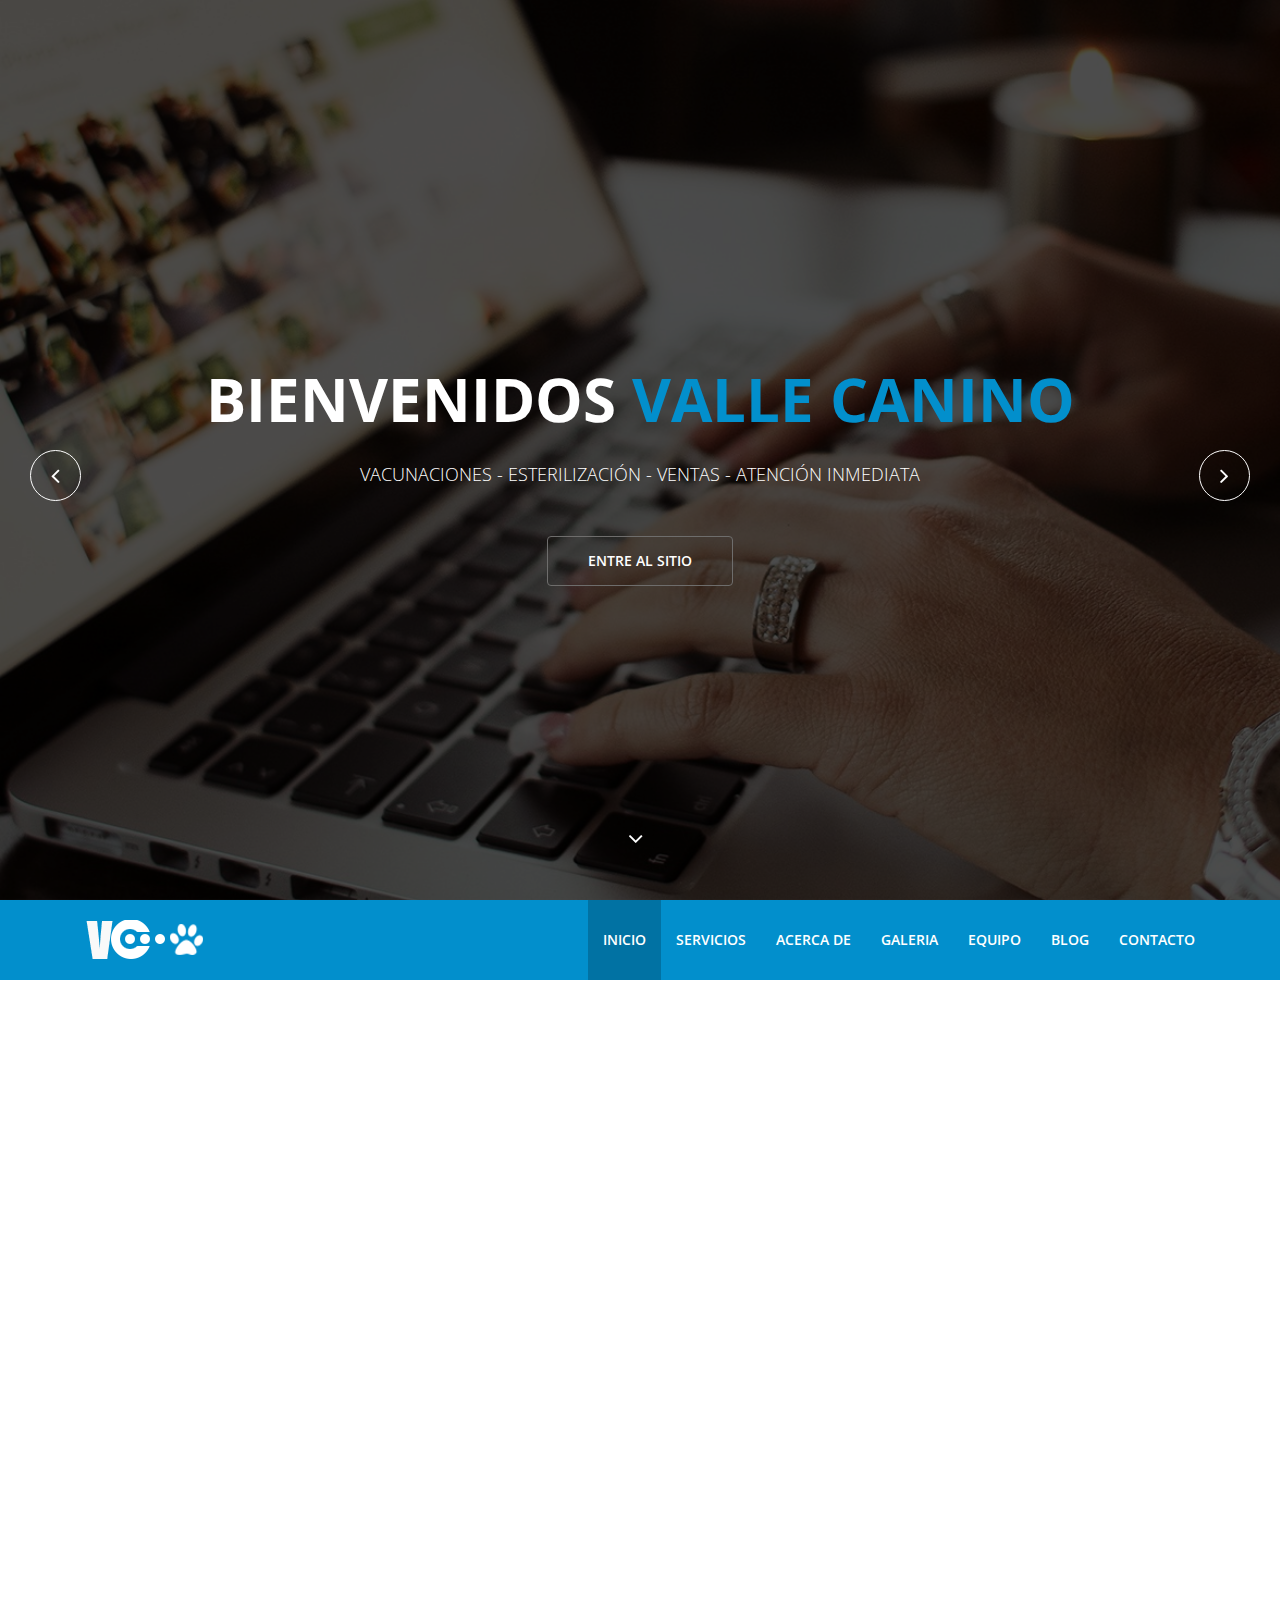
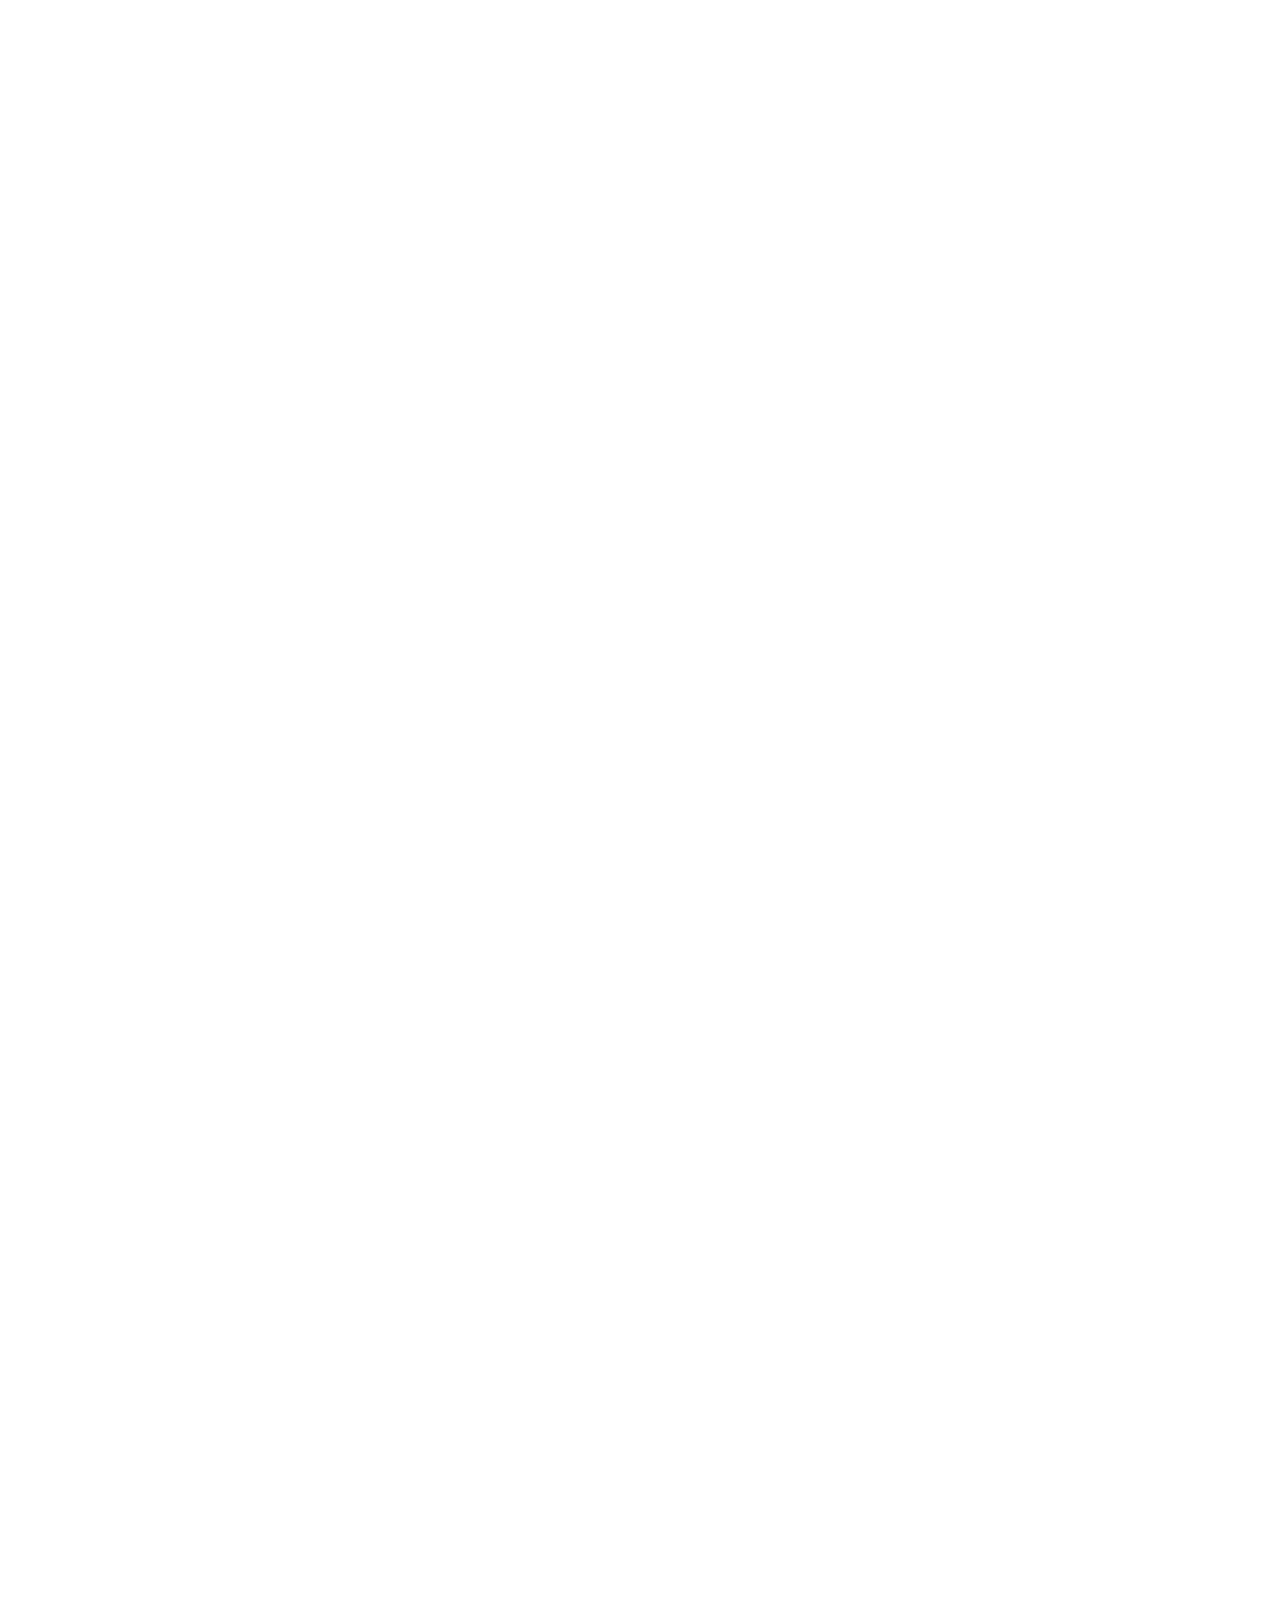
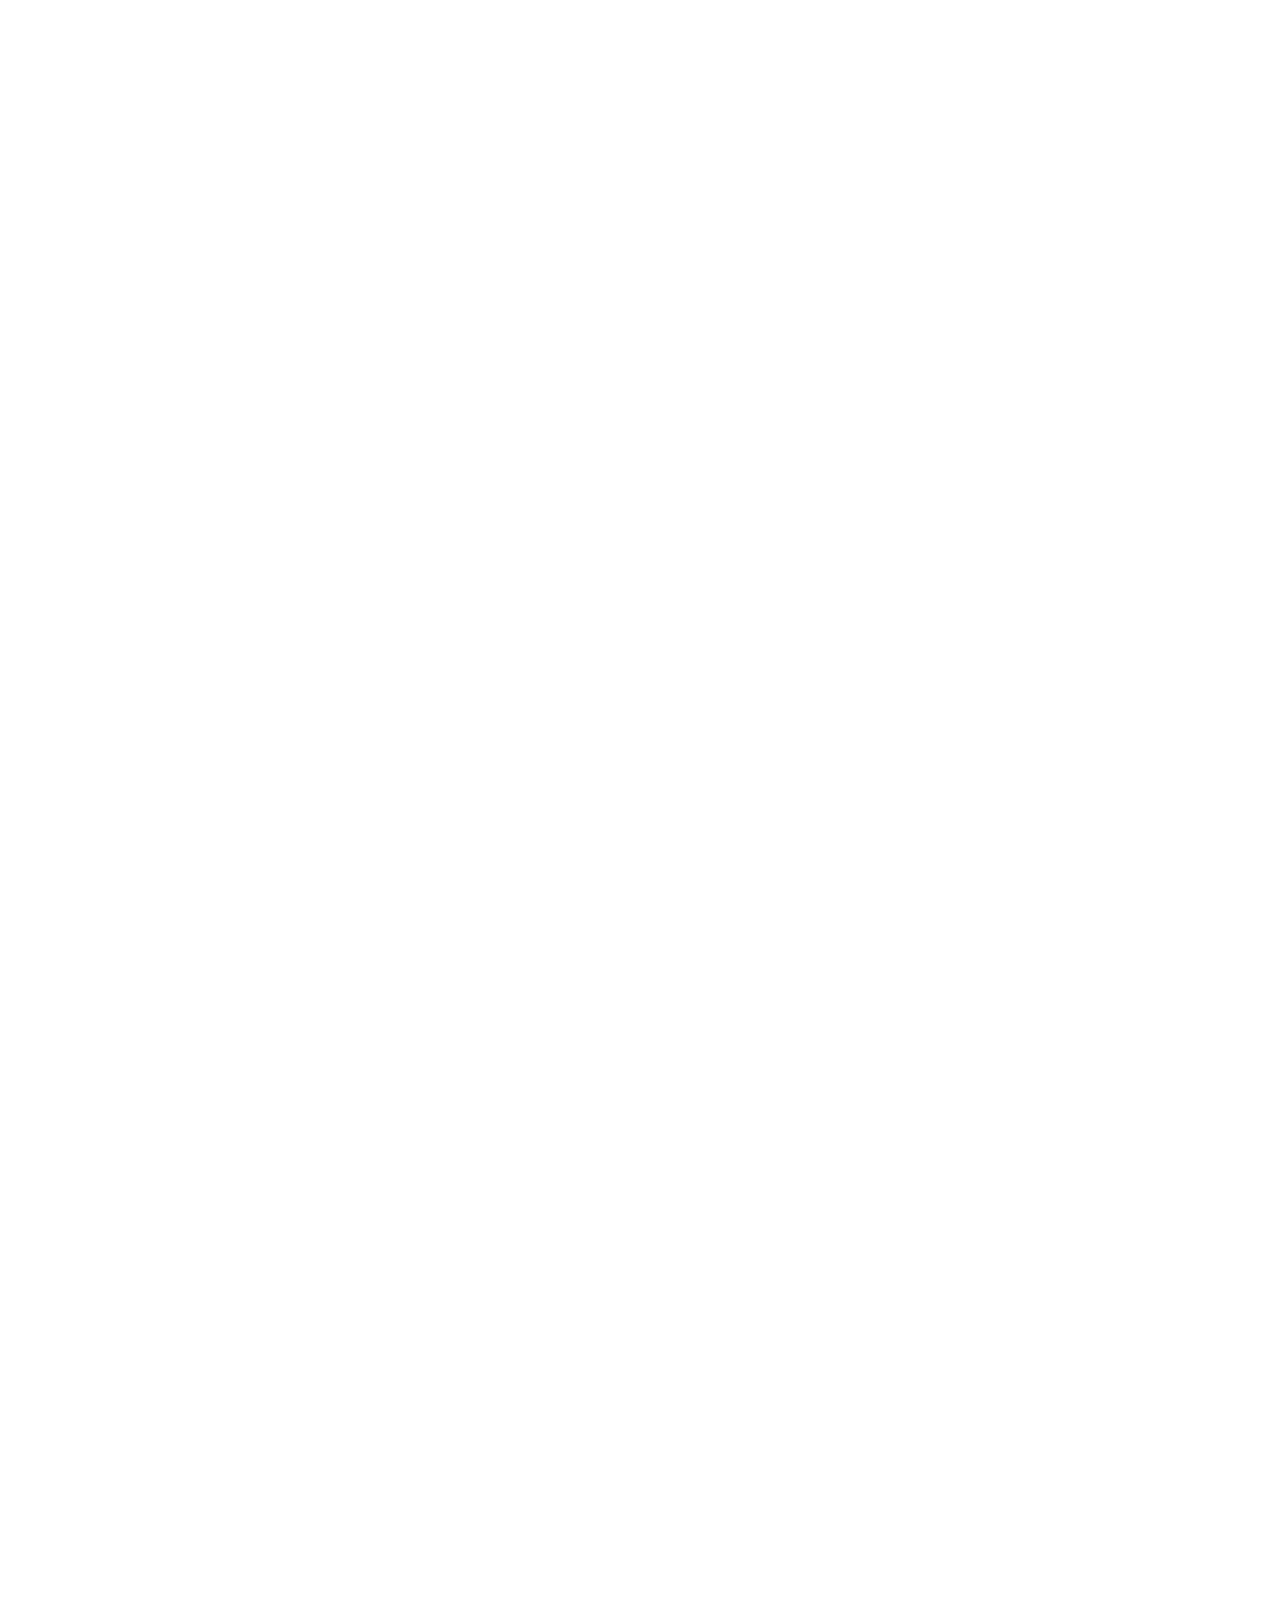
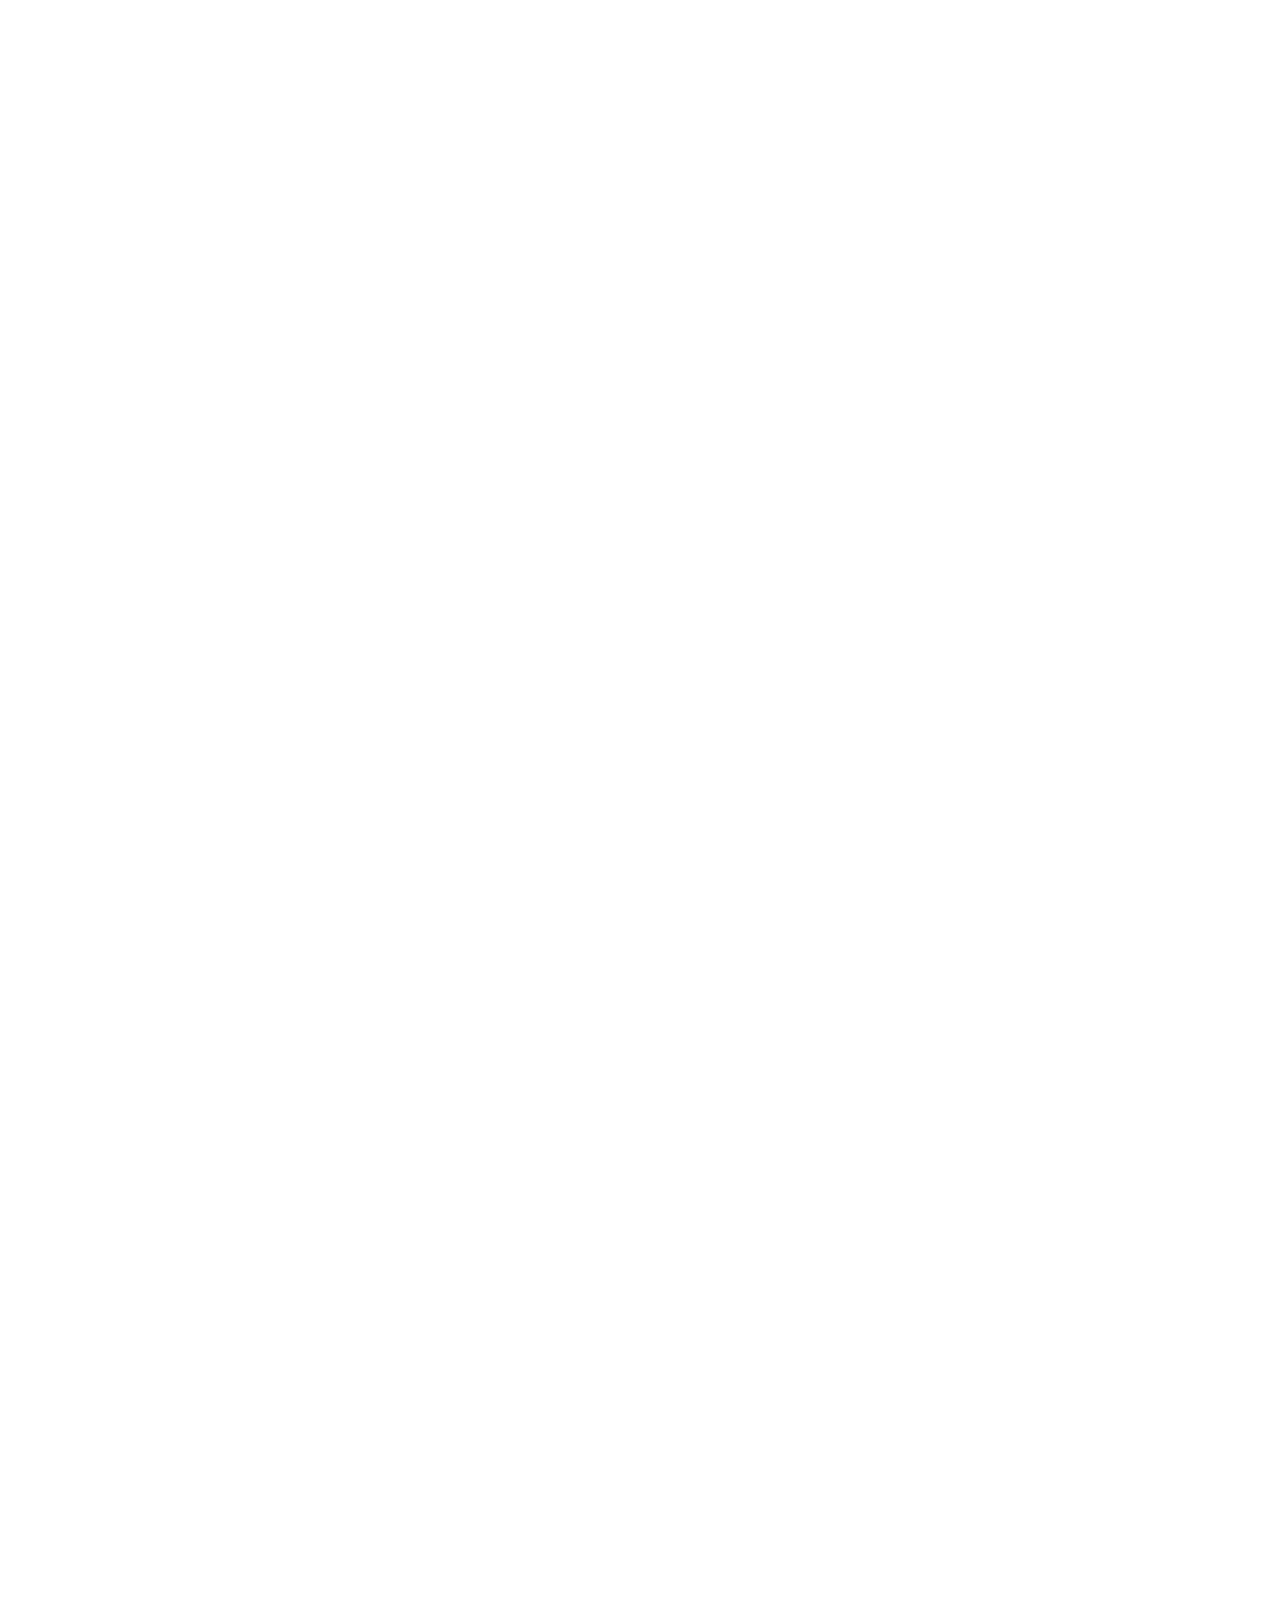
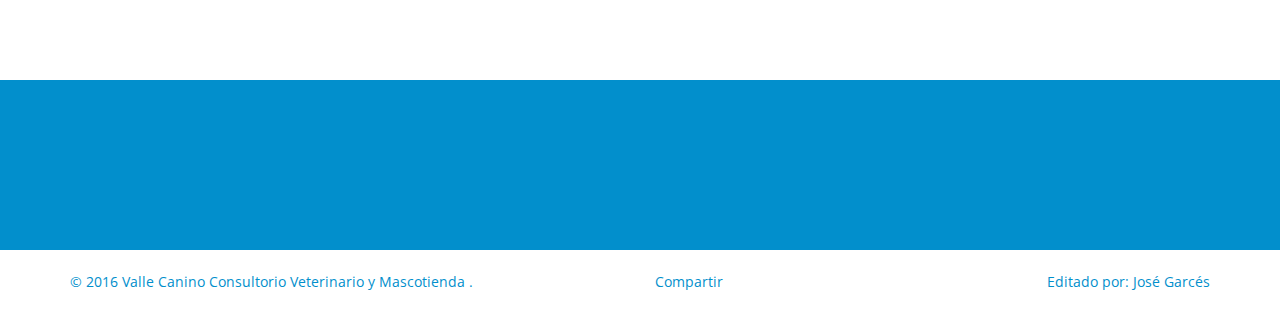
==== index.html @ 2c67021f "subiendo plantilla agregando modificaciones" ====
<!DOCTYPE html>
<html lang="en">
<head>
  <meta charset="utf-8">
  <meta name="viewport" content="width=device-width, initial-scale=1.0">
  <meta name="description" content="Consultorio Veterinario Vallecanino comprometidos con la salud de sus mascotas, ventas de accesorios,alimentos concentrados, vacunacion, esterilización..">
  <meta name="author" content="JOSE GARCES">
  <title>Valle Canino | Mascotienda Veterinaria</title>
  <link href="css/bootstrap.min.css" rel="stylesheet">
  <link href="css/animate.min.css" rel="stylesheet"> 
  <link href="css/font-awesome.min.css" rel="stylesheet">
  <link href="css/lightbox.css" rel="stylesheet">
  <link href="css/main.css" rel="stylesheet">
  <link id="css-preset" href="css/presets/preset1.css" rel="stylesheet">
  <link href="css/responsive.css" rel="stylesheet">

  <!--[if lt IE 9]>
    <script src="js/html5shiv.js"></script>
    <script src="js/respond.min.js"></script>
  <![endif]-->
  
  <link href='http://fonts.googleapis.com/css?family=Open+Sans:300,400,600,700' rel='stylesheet' type='text/css'>
   <link rel="shortcut icon" href="favicon.ico"> 
   <script src="https://maps.googleapis.com/maps/api/js?key=AIzaSyA7necqFVvq5JBaRoEPrRXQbL6-lOhS-IU &callback=initMap"
  type="text/javascript"></script>
   

</head><!--/head-->


<body>
     













  <!--.preloader-->
  <div class="preloader"><!-- <i class="fa fa-circle-o-notch fa-spin"></i>-->
    
  </div>
  <!--/.preloader-->

  <header id="home">
    <div id="home-slider" class="carousel slide carousel-fade" data-ride="carousel">
      <div class="carousel-inner">
        <div class="item active" style="background-image: url(images/slider/1.jpg)">
          <div class="caption">
            <h1 class="animated fadeInLeftBig">Bienvenidos <span>Valle Canino</span></h1>
            <p class="animated fadeInRightBig">Vacunaciones - Esterilización - Ventas - Atención Inmediata</p>
            <a data-scroll class="btn btn-start animated fadeInUpBig" href="#services">Entre al Sitio</a>
          </div>
        </div>
        <div class="item" style="background-image: url(images/slider/2.jpg)">
          <div class="caption">
            <h1 class="animated fadeInLeftBig">Porque nuestro <spadn>Compromiso</span></h1>
            <p class="animated fadeInRightBig">Es darle la mejor atención a su mascota</p>
            <a data-scroll class="btn btn-start animated fadeInUpBig" href="#services">Entre al Sitio</a>
          </div>
        </div>
        <div class="item" style="background-image: url(images/slider/3.jpg)">
          <div class="caption">
            <h1 class="animated fadeInLeftBig">Nuestros <span>Clientes y sus mascotas</span></h1>
            <p class="animated fadeInRightBig">Son prioridad en Valle Canino</p>
            <a data-scroll class="btn btn-start animated fadeInUpBig" href="#services">Entre al Sitio</a>
          </div>
        </div>
      </div>
      <a class="left-control" href="#home-slider" data-slide="prev"><i class="fa fa-angle-left"></i></a>
      <a class="right-control" href="#home-slider" data-slide="next"><i class="fa fa-angle-right"></i></a>

      <a id="tohash" href="#services"><i class="fa fa-angle-down"></i></a>

    </div><!--/#home-slider-->
    <div class="main-nav">
      <div class="container">
        <div class="navbar-header">
          <button type="button" class="navbar-toggle" data-toggle="collapse" data-target=".navbar-collapse">
            <span class="sr-only">Toggle navigation</span>
            <span class="icon-bar"></span>
            <span class="icon-bar"></span>
            <span class="icon-bar"></span>
          </button>
          <a class="navbar-brand" href="http://www.vallecanino.com.ve">
            <h1><img class="img-responsive" src="images/logo.png" alt="logo"></h1>
          </a>                    
        </div>
        <div class="collapse navbar-collapse">
          <ul class="nav navbar-nav navbar-right">                 
            <li class="scroll active"><a href="#home">Inicio</a></li>
            <li class="scroll"><a href="#services">Servicios</a></li> 
            <li class="scroll"><a href="#about-us">Acerca de</a></li>                     
            <li class="scroll"><a href="#portfolio">Galeria</a></li>
            <li class="scroll"><a href="#team">Equipo</a></li>
            <li class="scroll"><a href="#blog">Blog</a></li>
            <li class="scroll"><a href="#contact">Contacto</a></li>       
          </ul>
        </div>
      </div>
    </div><!--/#main-nav-->
  </header><!--/#home-->
  <section id="services">
    <div class="container">
      <div class="heading wow fadeInUp" data-wow-duration="1000ms" data-wow-delay="300ms">
        <div class="row">
          <div class="text-center col-sm-8 col-sm-offset-2">
            <h2>SERVICIOS </h2>
            <p>En estos momentos tenemos los siguientes servicios: vacunación, esterilización,ventas de accesorios y alimentos concentrado, muy pronto peluqueria canina</p>
          </div>
        </div> 
      </div>
      <div class="text-center our-services">
        <div class="row">
          <div class="col-sm-4 wow fadeInDown" data-wow-duration="1000ms" data-wow-delay="300ms">
            <div class="service-icon">
              <i class="fa fa-paw"></i>
            </div>
            <div class="service-info">
              <h3>Vacunas</h3>
              <p> vacunar a tu cachorro es protegerlo de futuras enfermedades como el parvovirus</p>
            </div>
          </div>
          <div class="col-sm-4 wow fadeInDown" data-wow-duration="1000ms" data-wow-delay="450ms">
            <div class="service-icon">
              <i class="fa fa-ambulance"></i>
            </div>
            <div class="service-info">
              <h3>Esterilización</h3>
              <p>Este servicio ayuda a combatir la sobre población de mascotas en condición de calle</p>
            </div>
          </div>
          <div class="col-sm-4 wow fadeInDown" data-wow-duration="1000ms" data-wow-delay="550ms">
            <div class="service-icon">
              <i class="fa fa-cart-plus" ></i>
            </div>
            <div class="service-info">
              <h3>Ventas</h3>
              <p>Tenemos accesorios, alimentos concentrados entre otros...</p>
            </div>
          </div>
          <div class="col-sm-4 wow fadeInUp" data-wow-duration="1000ms" data-wow-delay="650ms">
            <div class="service-icon">
              <i class="fa fa-coffee"></i>
            </div>
            <div class="service-info">
              <h3>Professional Design</h3>
              <p>Lorem ipsum dolor sit amet, consectetur adipisicing elit, sed do eiusmod tempor incididunt ut labore et dolore</p>
            </div>
          </div>
          <div class="col-sm-4 wow fadeInUp" data-wow-duration="1000ms" data-wow-delay="750ms">
            <div class="service-icon">
              <i class="fa fa-bitbucket"></i>
            </div>
            <div class="service-info">
              <h3>App Development</h3>
              <p>Lorem ipsum dolor sit amet, consectetur adipisicing elit, sed do eiusmod tempor incididunt ut labore et dolore</p>
            </div>
          </div>
          <div class="col-sm-4 wow fadeInUp" data-wow-duration="1000ms" data-wow-delay="850ms">
            <div class="service-icon">
              <i class="fa fa-gift"></i>
            </div>
            <div class="service-info">
              <h3>Clean Code</h3>
              <p>Lorem ipsum dolor sit amet, consectetur adipisicing elit, sed do eiusmod tempor incididunt ut labore et dolore</p>
            </div>
          </div>
        </div>
      </div>
    </div>
  </section><!--/#services-->
  <section id="about-us" class="parallax">
    <div class="container">
      <div class="row">
        <div class="col-sm-6">
          <div class="about-info wow fadeInUp" data-wow-duration="1000ms" data-wow-delay="300ms">
            <br><h2>Sobre Nosotros</h2>
            <p>En el año 2006 abre sus puertas al público el consultorio veterinario valle
            canino dedicados 100% a la atención y prevención de enfermedades las mascotas que vienen al Consultorio. </p>
            <p>Nuestra Misión es llenar de felicidad y cariño a todos nuestros pequeños caninos y felinos
               atendiendo de ser posible a los más desprotegidos en condición de calle.</p>
            <p>Visión combatir de manera eficaz la sobrepoblación de mascotas en condición de calle, usando técnicas como el sistema de adopción, esterilización en otros logrando así una vida plena para ellos.</p>
          </div>
        </div>
        <div class="col-sm-6">
          <div class="our-skills wow fadeInDown" data-wow-duration="1000ms" data-wow-delay="300ms">
            <div class="single-skill wow fadeInDown" data-wow-duration="1000ms" data-wow-delay="300ms">
              <br><p class="lead">Nuestra Experiencia</p>
              <div class="progress">
                <div class="progress-bar progress-bar-primary six-sec-ease-in-out" role="progressbar"  aria-valuetransitiongoal="95">95%</div>
              </div>
            </div>
            <div class="single-skill wow fadeInDown" data-wow-duration="1000ms" data-wow-delay="400ms">
              <p class="lead">Casos atendidos</p>
              <div class="progress">
                <div class="progress-bar progress-bar-primary six-sec-ease-in-out" role="progressbar"  aria-valuetransitiongoal="75">75%</div>
              </div>
            </div>
            <div class="single-skill wow fadeInDown" data-wow-duration="1000ms" data-wow-delay="500ms">
              <p class="lead">Aceptación al Público</p>
              <div class="progress">
                <div class="progress-bar progress-bar-primary six-sec-ease-in-out" role="progressbar"  aria-valuetransitiongoal="60">60%</div>
              </div>
            </div>
            <div class="single-skill wow fadeInDown" data-wow-duration="1000ms" data-wow-delay="600ms">
              <p class="lead">Atención Inmediata</p>
              <div class="progress">
                <div class="progress-bar progress-bar-primary six-sec-ease-in-out" role="progressbar"  aria-valuetransitiongoal="85">85%</div>
              </div>
            </div>
          </div>
        </div>
      </div>
    </div>
  </section><!--/#about-us--><br><br><br><br>

  <section id="portfolio">
    <div class="container">
      <div class="row">
        <div class="heading text-center col-sm-8 col-sm-offset-2 wow fadeInUp" data-wow-duration="1000ms" data-wow-delay="300ms">
          <h2>Galeria</h2>
          <p>Aquí en está pequeña sección pondremos a los más consentidos y otros...</p>
        </div>
      </div> 
    </div>
    <div class="container-fluid">
      <div class="row">
        <div class="col-sm-3">
          <div class="folio-item wow fadeInRightBig" data-wow-duration="1000ms" data-wow-delay="300ms">
            <div class="folio-image">
              <img class="img-responsive" src="images/portfolio/1.jpg" alt="">
            </div>
            <div class="overlay">
              <div class="overlay-content">
                <div class="overlay-text">
                  <div class="folio-info">
                    <h3>Time Hours</h3>
                    <p>Design, Photography</p>
                  </div>
                  <div class="folio-overview">
                    <span class="folio-link"><a class="folio-read-more" href="#" data-single_url="portfolio-single.html" ><i class="fa fa-link"></i></a></span>
                    <span class="folio-expand"><a href="images/portfolio/portfolio-details.jpg" data-lightbox="portfolio"><i class="fa fa-search-plus"></i></a></span>
                  </div>
                </div>
              </div>
            </div>
          </div>
        </div>
        <div class="col-sm-3">
          <div class="folio-item wow fadeInLeftBig" data-wow-duration="1000ms" data-wow-delay="400ms">
            <div class="folio-image">
              <img class="img-responsive" src="images/portfolio/2.jpg" alt="">
            </div>
            <div class="overlay">
              <div class="overlay-content">
                <div class="overlay-text">
                  <div class="folio-info">
                    <h3>Time Hours</h3>
                    <p>Design, Photography</p>
                  </div>
                  <div class="folio-overview">
                    <span class="folio-link"><a class="folio-read-more" href="#" data-single_url="portfolio-single.html" ><i class="fa fa-link"></i></a></span>
                    <span class="folio-expand"><a href="images/portfolio/portfolio-details.jpg" data-lightbox="portfolio"><i class="fa fa-search-plus"></i></a></span>
                  </div>
                </div>
              </div>
            </div>
          </div>
        </div>
        <div class="col-sm-3">
          <div class="folio-item wow fadeInRightBig" data-wow-duration="1000ms" data-wow-delay="500ms">
            <div class="folio-image">
              <img class="img-responsive" src="images/portfolio/3.jpg" alt="">
            </div>
            <div class="overlay">
              <div class="overlay-content">
                <div class="overlay-text">
                  <div class="folio-info">
                    <h3>Time Hours</h3>
                    <p>Design, Photography</p>
                  </div>
                  <div class="folio-overview">
                    <span class="folio-link"><a class="folio-read-more" href="#" data-single_url="portfolio-single.html" ><i class="fa fa-link"></i></a></span>
                    <span class="folio-expand"><a href="images/portfolio/portfolio-details.jpg" data-lightbox="portfolio"><i class="fa fa-search-plus"></i></a></span>
                  </div>
                </div>
              </div>
            </div>
          </div>
        </div>
        <div class="col-sm-3">
          <div class="folio-item wow fadeInLeftBig" data-wow-duration="1000ms" data-wow-delay="600ms">
            <div class="folio-image">
              <img class="img-responsive" src="images/portfolio/4.jpg" alt="">
            </div>
            <div class="overlay">
              <div class="overlay-content">
                <div class="overlay-text">
                  <div class="folio-info">
                    <h3>Time Hours</h3>
                    <p>Design, Photography</p>
                  </div>
                  <div class="folio-overview">
                    <span class="folio-link"><a class="folio-read-more" href="#" data-single_url="portfolio-single.html" ><i class="fa fa-link"></i></a></span>
                    <span class="folio-expand"><a href="images/portfolio/portfolio-details.jpg" data-lightbox="portfolio"><i class="fa fa-search-plus"></i></a></span>
                  </div>
                </div>
              </div>
            </div>
          </div>
        </div>
        <div class="col-sm-3">
          <div class="folio-item wow fadeInRightBig" data-wow-duration="1000ms" data-wow-delay="700ms">
            <div class="folio-image">
              <img class="img-responsive" src="images/portfolio/5.jpg" alt="">
            </div>
            <div class="overlay">
              <div class="overlay-content">
                <div class="overlay-text">
                  <div class="folio-info">
                    <h3>Time Hours</h3>
                    <p>Design, Photography</p>
                  </div>
                  <div class="folio-overview">
                    <span class="folio-link"><a class="folio-read-more" href="#" data-single_url="portfolio-single.html" ><i class="fa fa-link"></i></a></span>
                    <span class="folio-expand"><a href="images/portfolio/portfolio-details.jpg" data-lightbox="portfolio"><i class="fa fa-search-plus"></i></a></span>
                  </div>
                </div>
              </div>
            </div>
          </div>
        </div>
        <div class="col-sm-3">
          <div class="folio-item wow fadeInLeftBig" data-wow-duration="1000ms" data-wow-delay="800ms">
            <div class="folio-image">
              <img class="img-responsive" src="images/portfolio/6.jpg" alt="">
            </div>
            <div class="overlay">
              <div class="overlay-content">
                <div class="overlay-text">
                  <div class="folio-info">
                    <h3>Time Hours</h3>
                    <p>Design, Photography</p>
                  </div>
                  <div class="folio-overview">
                    <span class="folio-link"><a class="folio-read-more" href="#" data-single_url="portfolio-single.html" ><i class="fa fa-link"></i></a></span>
                    <span class="folio-expand"><a href="images/portfolio/portfolio-details.jpg" data-lightbox="portfolio"><i class="fa fa-search-plus"></i></a></span>
                  </div>
                </div>
              </div>
            </div>
          </div>
        </div>
        <div class="col-sm-3">
          <div class="folio-item wow fadeInRightBig" data-wow-duration="1000ms" data-wow-delay="900ms">
            <div class="folio-image">
              <img class="img-responsive" src="images/portfolio/7.jpg" alt="">
            </div>
            <div class="overlay">
              <div class="overlay-content">
                <div class="overlay-text">
                  <div class="folio-info">
                    <h3>Time Hours</h3>
                    <p>Design, Photography</p>
                  </div>
                  <div class="folio-overview">
                    <span class="folio-link"><a class="folio-read-more" href="#" data-single_url="portfolio-single.html" ><i class="fa fa-link"></i></a></span>
                    <span class="folio-expand"><a href="images/portfolio/portfolio-details.jpg" data-lightbox="portfolio"><i class="fa fa-search-plus"></i></a></span>
                  </div>
                </div>
              </div>
            </div>
          </div>
        </div>
        <div class="col-sm-3">
          <div class="folio-item wow fadeInLeftBig" data-wow-duration="1000ms" data-wow-delay="1000ms">
            <div class="folio-image">
              <img class="img-responsive" src="images/portfolio/8.jpg" alt="">
            </div>
            <div class="overlay">
              <div class="overlay-content">
                <div class="overlay-text">
                  <div class="folio-info">
                    <h3>Time Hours</h3>
                    <p>Design, Photography</p>
                  </div>
                  <div class="folio-overview">
                    <span class="folio-link"><a class="folio-read-more" href="#" data-single_url="portfolio-single.html" ><i class="fa fa-link"></i></a></span>
                    <span class="folio-expand"><a href="images/portfolio/portfolio-details.jpg" data-lightbox="portfolio"><i class="fa fa-search-plus"></i></a></span>
                  </div>
                </div>
              </div>
            </div>
          </div>
        </div>
      </div>
    </div>
    <div id="portfolio-single-wrap">
      <div id="portfolio-single">
      </div>
    </div><!-- /#portfolio-single-wrap -->
  </section><!--/#portfolio-->

  <section id="team">
    <div class="container">
      <div class="row">
        <div class="heading text-center col-sm-8 col-sm-offset-2 wow fadeInUp" data-wow-duration="1200ms" data-wow-delay="300ms">
          <h2>Equipo de Trabajo</h2>
          <p></p>
        </div>
      </div>
      <div class="team-members">
        <div class="row">
          <div class="col-xs-3">
            <div class="team-member wow flipInY" data-wow-duration="1000ms" data-wow-delay="300ms">
              <div class="member-image">
                 <img class="img-responsive" src="images/team/icono_usuaria.jpg" alt="">
              </div>
              <div class="member-info">
                <h3>Nieves Cárdenas</h3>
                <h4>Médico Veterinario &amp; Fundadora</h4>
                <p>Con más de 5 años de experiencia</p>
              </div>
              <div class="social-icons">
                <ul>
                  <li><a class="facebook" href="#"><i class="fa fa-facebook"></i></a></li>
                  <li><a class="twitter" href="#"><i class="fa fa-twitter"></i></a></li>
                  <li><a class="linkedin" href="#"><i class="fa fa-linkedin"></i></a></li>
                  <li><a class="dribbble" href="#"><i class="fa fa-dribbble"></i></a></li>
                  <li><a class="rss" href="#"><i class="fa fa-rss"></i></a></li>
                </ul>
              </div>
            </div>
          </div>
          <div class="col-sm-3">
            <div class="team-member wow flipInY" data-wow-duration="1000ms" data-wow-delay="500ms">
              <div class="member-image">
                <img class="img-responsive" src="images/team/Icono Empresario.png" alt="">
              </div>
              <div class="member-info">
                <h3>José Garcés</h3>
                <h4>Promotor de Ventas/ Webmaster</h4><br>
                <p></p>
              </div>
              <div class="social-icons">
                <ul>
                  <li><a class="facebook" href="#"><i class="fa fa-facebook"></i></a></li>
                  <li><a class="twitter" href="#"><i class="fa fa-twitter"></i></a></li>
                  <li><a class="linkedin" href="#"><i class="fa fa-linkedin"></i></a></li>
                  <li><a class="dribbble" href="#"><i class="fa fa-dribbble"></i></a></li>
                  <li><a class="rss" href="#"><i class="fa fa-rss"></i></a></li>
                </ul>
              </div>
            </div>
          </div>
          
            </div>
          </div>
        </div>
      </div>            
    </div>
  </section><!--/#team-->

  <!--/#pricing-->

  <!--/#twitter-->

  <section id="blog">
    <div class="container">
      <div class="row">
        <div class="heading text-center col-sm-8 col-sm-offset-2 wow fadeInUp" data-wow-duration="1200ms" data-wow-delay="300ms">
          <h2>Blog Posts</h2>
          <p>Lorem ipsum dolor sit amet, consectetur adipisicing elit, sed do eiusmod tempor incididunt ut labore et dolore magna aliqua ut enim ad minim veniam</p>
        </div>
      </div>
      <div class="blog-posts">
        <div class="row">
          <div class="col-sm-4 wow fadeInUp" data-wow-duration="1000ms" data-wow-delay="400ms">
            <div class="post-thumb">
              <a href="#"><img class="img-responsive" src="images/blog/1.jpg" alt=""></a> 
              <div class="post-meta">
                <span><i class="fa fa-comments-o"></i> 3 Comments</span>
                <span><i class="fa fa-heart"></i> 0 Likes</span> 
              </div>
              <div class="post-icon">
                <i class="fa fa-pencil"></i>
              </div>
            </div>
            <div class="entry-header">
              <h3><a href="#">Lorem ipsum dolor sit amet consectetur adipisicing elit</a></h3>
              <span class="date">June 26, 2014</span>
              <span class="cetagory">in <strong>Photography</strong></span>
            </div>
            <div class="entry-content">
              <p>Lorem ipsum dolor sit amet, consectetur adipisicing elit, sed do eiusmod tempor incididunt ut labore et dolore magna aliqua. </p>
            </div>
          </div>
          <div class="col-sm-4 wow fadeInUp" data-wow-duration="1000ms" data-wow-delay="600ms">
            <div class="post-thumb">
              <div id="post-carousel"  class="carousel slide" data-ride="carousel">
                <ol class="carousel-indicators">
                  <li data-target="#post-carousel" data-slide-to="0" class="active"></li>
                  <li data-target="#post-carousel" data-slide-to="1"></li>
                  <li data-target="#post-carousel" data-slide-to="2"></li>
                </ol>
                <div class="carousel-inner">
                  <div class="item active">
                    <a href="#"><img class="img-responsive" src="images/blog/2.jpg" alt=""></a>
                  </div>
                  <div class="item">
                    <a href="#"><img class="img-responsive" src="images/blog/1.jpg" alt=""></a>
                  </div>
                  <div class="item">
                    <a href="#"><img class="img-responsive" src="images/blog/3.jpg" alt=""></a>
                  </div>
                </div>                               
                <a class="blog-left-control" href="#post-carousel" role="button" data-slide="prev"><i class="fa fa-angle-left"></i></a>
                <a class="blog-right-control" href="#post-carousel" role="button" data-slide="next"><i class="fa fa-angle-right"></i></a>
              </div>                            
              <div class="post-meta">
                <span><i class="fa fa-comments-o"></i> 3 Comments</span>
                <span><i class="fa fa-heart"></i> 0 Likes</span> 
              </div>
              <div class="post-icon">
                <i class="fa fa-picture-o"></i>
              </div>
            </div>
            <div class="entry-header">
              <h3><a href="#">Lorem ipsum dolor sit amet consectetur adipisicing elit</a></h3>
              <span class="date">June 26, 2014</span>
              <span class="cetagory">in <strong>Photography</strong></span>
            </div>
            <div class="entry-content">
              <p>Lorem ipsum dolor sit amet, consectetur adipisicing elit, sed do eiusmod tempor incididunt ut labore et dolore magna aliqua. </p>
            </div>
          </div>
          <div class="col-sm-4 wow fadeInUp" data-wow-duration="1000ms" data-wow-delay="800ms">
            <div class="post-thumb">
              <a href="#"><img class="img-responsive" src="images/blog/3.jpg" alt=""></a>
              <div class="post-meta">
                <span><i class="fa fa-comments-o"></i> 3 Comments</span>
                <span><i class="fa fa-heart"></i> 0 Likes</span> 
              </div>
              <div class="post-icon">
                <i class="fa fa-video-camera"></i>
              </div>
            </div>
            <div class="entry-header">
              <h3><a href="#">Lorem ipsum dolor sit amet consectetur adipisicing elit</a></h3>
              <span class="date">June 26, 2014</span>
              <span class="cetagory">in <strong>Photography</strong></span>
            </div>
            <div class="entry-content">
              <p>Lorem ipsum dolor sit amet, consectetur adipisicing elit, sed do eiusmod tempor incididunt ut labore et dolore magna aliqua. </p>
            </div>
          </div>                    
        </div>
        <div class="load-more wow fadeInUp" data-wow-duration="1000ms" data-wow-delay="500ms">
          <a href="#" class="btn-loadmore"><i class="fa fa-repeat"></i> Load More</a>
        </div>                
      </div>
    </div>
  </section>



                       <div id="disqus_thread"></div>
<script>

/**
 *  RECOMMENDED CONFIGURATION VARIABLES: EDIT AND UNCOMMENT THE SECTION BELOW TO INSERT DYNAMIC VALUES FROM YOUR PLATFORM OR CMS.
 *  LEARN WHY DEFINING THESE VARIABLES IS IMPORTANT: https://disqus.com/admin/universalcode/#configuration-variables */
/*
var disqus_config = function () {
    this.page.url = PAGE_URL;  // Replace PAGE_URL with your page's canonical URL variable
    this.page.identifier = PAGE_IDENTIFIER; // Replace PAGE_IDENTIFIER with your page's unique identifier variable
};
*/
(function() { // DON'T EDIT BELOW THIS LINE
    var d = document, s = d.createElement('script');
    s.src = '//http-www-vallecanino-com-ve.disqus.com/embed.js';
    s.setAttribute('data-timestamp', +new Date());
    (d.head || d.body).appendChild(s);
})();
</script>
<noscript>Please enable JavaScript to view the <a href="https://disqus.com/?ref_noscript">comments powered by Disqus.</a></noscript>












  <!--/#blog-->

  <section id="contact">
     <div class="wow fadeIn" data-wow-duration="1000ms" data-wow-delay="400ms">
     <iframe src="https://www.google.com/maps/embed?pb=!1m14!1m8!1m3!1d3923.550344535344!2d-68.02280999999999!3d10.457211000000001!3m2!1i1024!2i768!4f13.1!3m3!1m2!1s0x8e8053de011c0cdd%3A0x581e1d58270172c7!2sConsultorio+Veterinario+y+Mascotienda+Vallecanino!5e0!3m2!1ses!2sve!4v1419523814080&z=1" width="100%" height="450" frameborder="0" style="border:0"></iframe></div>
    <!--<div id="google-map" class="wow fadeIn" data-latitude="10.457211" data-longitude="-68.02281" data-wow-duration="1000ms" data-wow-delay="400ms"></div>-->
    <div id="contact-us" class="parallax">
      <div class="container">
        <div class="row">
          <div class="heading text-center col-sm-8 col-sm-offset-2 wow fadeInUp" data-wow-duration="1000ms" data-wow-delay="300ms">
            <h2>Contáctenos</h2>
            <p>Comunicate con nosotros por está via y a la brevedad posible te responderemos gracias por visitarnos</p>
          </div>
        </div>
        <div class="contact-form wow fadeIn" data-wow-duration="1000ms" data-wow-delay="600ms">
          <div class="row">
            <div class="col-sm-6">
              <form id="main-contact-form" name="contact-form" method="post" action="#">
                <div class="row  wow fadeInUp" data-wow-duration="1000ms" data-wow-delay="300ms">
                  <div class="col-sm-6">
                    <div class="form-group">
                      <input type="text" name="nombre" class="form-control" placeholder="Name" required="required">
                    </div>
                  </div>
                  <div class="col-sm-6">
                    <div class="form-group">
                      <input type="email" name="email" class="form-control" placeholder="Email Address" required="required">
                    </div>
                  </div>
                </div>
                <div class="form-group">
                  <input type="text" name="subject" class="form-control" placeholder="Subject" required="required">
                </div>
                <div class="form-group">
                  <textarea name="message" id="message" class="form-control" rows="4" placeholder="Enter your message" required="required"></textarea>
                </div>                        
                <div class="form-group">
                
                  <button type="submit" value="subtmit" class="btn-submit">Enviar</button>
                </div>
              </form>   
            </div>
            <div class="col-sm-6">
              <div class="contact-info wow fadeInUp" data-wow-duration="1000ms" data-wow-delay="300ms">
                <p>Aquí dejamos nuestra información de contacto si deseas comunicarte o ubicarnos .</p>
                <ul class="address">
                  <li><i class="fa fa-map-marker"></i> <span> Dirección:</span>Puerto Cabello Estado Carabobo Av. Ppal Urb San Esteban </li>
                  <li><i class="fa fa-mobile" aria-hidden="true"></i> <span> Movil:</span> +58 0412-4593209  </li>
                  <li><i class="fa fa-phone"></i> <span> Telefóno:</span> +58 0242-3610746  </li>
                  <li><i class="fa fa-envelope"></i> <span> Email:</span><a href="mailto:falconjosegarces@gmail.com"> support@vallecanino.com</a></li>
                  <li><i class="fa fa-globe"></i> <span> Website:</span> <a href="index.html">www.vallecanino.com.ve</a></li>
                </ul>
              </div>                            
            </div>
          </div>
        </div>
      </div>
    </div>        
  </section>





















  <!--/#contact-->
  <footer id="footer">
    <div class="footer-top wow fadeInUp" data-wow-duration="1000ms" data-wow-delay="300ms">
      <div class="container text-center">
        <div class="footer-logo">
          <a href="index.html"><img class="img-responsive" src="images/logo.png" alt=""></a>
        </div>
        <div class="social-icons">
          <ul>
            <li><a class="envelope" href="mailto:falconjosegarces@gmail.com"><i class="fa fa-envelope"></i></a></li>
            <li><a class="twitter" href="http://www.twitter.com/vallecanino" target="_blank"><i class="fa fa-twitter"></i></a></li> 
            <li><a class="dribbble" href="http://www.facebook.com/vallecanino" target="_blank""><i class="fa fa-facebook"></i></a></li>
            <li><a class="facebook" href="http://www.instagram.com/vallecanino" target="_blank""><i class="fa fa-instagram"></i></a></li>
            <li><a class="linkedin" href="http://www.youtube.com/vallecanino" target="_blank""><i class="fa fa-youtube"></i></a></li>
            <li><a class="linkedin" href="http://www.youtube.com/vallecanino" target="_blank""><i class="fa fa-rss"></i></a></li>
            
          </ul>
        </div>
      </div>
    </div>




    <div id="fb-root"></div>
<script>(function(d, s, id) {
  var js, fjs = d.getElementsByTagName(s)[0];
  if (d.getElementById(id)) return;
  js = d.createElement(s); js.id = id;
  js.src = "//connect.facebook.net/es_ES/sdk.js#xfbml=1&version=v2.7&appId=1007477085984437";
  fjs.parentNode.insertBefore(js, fjs);
}(document, 'script', 'facebook-jssdk'));</script>




<script>
// Inhabilitar el botón derecho
var DADrccolor = "#F1F1F1";
//var DADrcimage = "https://lh5.googleusercontent.com/-70ZyK7Gt4XE/VI8sxCvJGII/AAAAAAAAGd0/RZA9e6iSJBM/s300/superheroe.png";
var DADrcimage ="images/superheroe.png"
</script>







    <div class="footer-bottom">
      <div class="container">
        <div class="row">
          <div class="col-sm-6">
            <p>&copy; 2016 Valle Canino Consultorio Veterinario y Mascotienda .</p>
          </div>
          <div class="col-sm-6">
            <p class="pull-right">Editado por: <a href="http://designscrazed.org/">José Garcés</a></p>
             <div class="fb-share-button" data-href="https://www.facebook.com/Vallecanino/" data-layout="box_count" data-size="small" data-mobile-iframe="true"><a class="fb-xfbml-parse-ignore" target="_blank" href="https://www.facebook.com/sharer/sharer.php?u=https%3A%2F%2Fwww.facebook.com%2FVallecanino%2F&amp;src=sdkpreparse">Compartir</a></div>
          </div>
        </div>
      </div>
    </div>
   

  </footer>

  <script type="text/javascript" src="js/jquery.js"></script>
  <script type="text/javascript" src="js/bootstrap.min.js"></script>
  <script type="text/javascript" src="http://maps.google.com/maps/api/js?sensor=true"></script>
  <script type="text/javascript" src="js/jquery.inview.min.js"></script>
  <script type="text/javascript" src="js/wow.min.js"></script>
  <script type="text/javascript" src="js/mousescroll.js"></script>
  <script type="text/javascript" src="js/smoothscroll.js"></script>
  <script type="text/javascript" src="js/jquery.countTo.js"></script>
  <script type="text/javascript" src="js/lightbox.min.js"></script>
  <script type="text/javascript" src="js/main.js"></script>
  <script type="text/javascript" src="js/antirightclick.js"></script>
  <script id="dsq-count-scr" src="//http-www-vallecanino-com-ve.disqus.com/count.js" async></script>





<!-- AIzaSyA7necqFVvq5JBaRoEPrRXQbL6-lOhS-IU -->



<!--Start of Tawk.to Script-->
<script type="text/javascript">
var Tawk_API=Tawk_API||{}, Tawk_LoadStart=new Date();
(function(){
var s1=document.createElement("script"),s0=document.getElementsByTagName("script")[0];
s1.async=true;
s1.src='https://embed.tawk.to/57a7961ec11fe69b0bd912f1/default';
s1.charset='UTF-8';
s1.setAttribute('crossorigin','*');
s0.parentNode.insertBefore(s1,s0);
})();
</script>
<!--End of Tawk.to Script-->


</body>
</html>
---- css/main.css ----
/*************************
*******Typography******
**************************/

body {
  font-family: 'Open Sans', sans-serif;
  font-size: 14px;
  line-height: 24px;
  color: #666;
  background-color: #fff;
}

h1, h2, h3, h4, h5, h6 {
  color: #333;
}

h2 {
  font-size: 30px;
  margin-bottom: 20px;
}

h3 {
  font-size: 18px;
}

.parallax {
  background-size: cover;
  background-repeat: no-repeat;
  background-position: center;
  background-attachment: fixed;
}

.parallax,
.parallax h1,
.parallax h2,
.parallax h3,
.parallax h4,
.parallax h5,
.parallax h6 {
  color: #fff;
}

.parallax input[type="text"],
.parallax input[type="text"]:hover,
.parallax input[type="email"],
.parallax input[type="email"]:hover,
.parallax input[type="url"],
.parallax input[type="url"]:hover,
.parallax input[type="password"],
.parallax input[type="password"]:hover,
.parallax textarea,
.parallax textarea:hover {
  font-weight: 300;
  color: #000;
}

.btn {
  border: 0;
  border-radius: 0;
}

.btn.btn-primary:hover {
  background-color: #017fb5;
}

.navbar-nav li a:hover, 
.navbar-nav li a:focus {
  outline:none;
  outline-offset: 0;
  text-decoration:none;  
  background: transparent;
}

a {
  text-decoration: none;
  -webkit-transition: 300ms;
  -moz-transition: 300ms;
  -o-transition: 300ms;
  transition: 300ms;
}

a:focus, 
a:hover {
  text-decoration: none;
  outline: none
}

section {
  padding: 90px 0;
}

.heading {
  padding-bottom:90px;
}

.preloader {
  position: fixed;
  top: 0;
  left: 0;
  right: 0;
  bottom: 0;
  z-index: 999999;
  background: #fff;
}

.preloader > i {
  position: absolute;
  font-size: 36px;
  line-height: 36px;
  top: 50%;
  left: 50%;
  height: 36px;
  width: 36px;
  margin-top: -15px;
  margin-left: -15px;
  display: inline-block;
}


/*************************
********Home CSS**********
**************************/
#home-slider {
  overflow: hidden;
  position: relative;
}

#home-slider .caption {
  position: absolute;
  top: 50%;
  margin-top: -104px;
  left: 0;
  right: 0;
  text-align: center;
  text-transform: uppercase;
  z-index: 15;
  font-size: 18px;
  font-weight: 300;
  color: #fff;
}

#home-slider .caption h1 {
  color: #fff;
  font-size: 60px;
  font-weight: 700;
  margin-bottom: 30px;
}

.caption .btn-start {
  color: #fff;
  font-size: 14px;
  font-weight: 600;
  padding:14px 40px;
  border: 1px solid #6e6d6c;
  border-radius: 4px;
  margin-top: 40px;
}

.caption .btn-start:hover {
  color: #fff
}

.carousel-fade .carousel-inner .item {
  opacity: 0;
  -webkit-transition-property: opacity;
  transition-property: opacity;
  background-repeat: no-repeat;
  background-size: cover;
  height: 2037px;
}

.carousel-fade .carousel-inner .item:after {
  content: " ";
  position: absolute;
  top: 0;
  bottom: 0;
  left: 0;
  right: 0;
  background: rgba(0,0,0,.7);
}

.carousel-fade .carousel-inner .active {
  opacity: 1;
}
.carousel-fade .carousel-inner .active.left,
.carousel-fade .carousel-inner .active.right {
  left: 0;
  opacity: 0;
  z-index: 1;
}
.carousel-fade .carousel-inner .next.left,
.carousel-fade .carousel-inner .prev.right {
  opacity: 1;
}
.carousel-fade .carousel-control {
  z-index: 2;
}

.left-control, .right-control {
  position: absolute;
  top: 50%;
  height: 51px;
  width: 51px;
  line-height: 48px;
  border-radius: 50%;
  border:1px solid #fff;  
  z-index: 20;
  font-size: 24px;
  color: #fff;
  text-align: center;
  -webkit-transition: all 0.5s ease;
  -moz-transition: all 0.5s ease;
  -ms-transition: all 0.5s ease;
  -o-transition: all 0.5s ease;
  transition: all 0.5s ease;
}

.left-control {
  left: -51px
} 

.right-control {
  right: -51px;
}

.left-control:hover, 
.right-control:hover {
  color: #fff;
}

#home-slider:hover .left-control {
  left:30px
} 

#home-slider:hover .right-control {
  right:30px
}

#home-slider .fa-angle-down {
  position: absolute;
  left: 50%;
  bottom: 50px;
  color: #fff;
  display: inline-block;
  width: 24px;
  margin-left: -12px;
  font-size: 24px;
  line-height: 24px;
  z-index: 999;
  -webkit-animation: bounce 3000ms infinite;
  animation: bounce 3000ms infinite;
}

.navbar-right li a {
  color: #fff;
  text-transform: uppercase;
  font-size: 14px;
  font-weight: 600;
  padding-top: 30px;
  padding-bottom: 30px;
}

.navbar-right li.active a {
  background-color: rgba(0,0,0,.2);
}

.navbar-brand h1 {
  margin-top: 5px;
}

/*************************
********Service CSS*******
**************************/

.service-icon {
  border-radius: 4px;
  color: #fff;
  display: inline-block;
  font-size: 36px;
  height: 90px;
  line-height: 90px;
  width: 90px;  
  -webkit-transition: background-color 0.2s ease;
  transition: background-color 0.2s ease;
}

.our-services .col-sm-4:hover .service-icon {
  background-color: #333;
}

.our-services .col-sm-4 {
  border-right:1px solid #f2f2f2;
  border-bottom:1px solid #f2f2f2;
  padding-bottom: 50px;
}

.our-services .col-sm-4:nth-child(4), 
.our-services .col-sm-4:nth-child(5), 
.our-services .col-sm-4:nth-child(6) {
  border-bottom:0;
  padding-top: 60px;
}

.our-services .col-sm-4:nth-child(3), 
.our-services .col-sm-4:nth-child(6) {
  border-right:0;
}

.service-info h3 {
  margin-top: 35px;
}

/*************************
********About CSS*******
**************************/
#about-us {
  background-image: url(../images/about-bg.jpg);
  padding: 60px 0;
}

#about-us h2 {
  margin-top: 0;
  color: #fff;
}

#about-us .lead {
  font-size: 16px;
  margin-bottom: 10px;
}

#about-us h1 {
  margin-bottom: 30px;
}

.progress{
  height: 20px;
  background-color: #fff;
  border-radius: 0;
  box-shadow: none;
  -webkit-box-shadow: none;
  margin-bottom: 25px;
}

.miform {
  background: #000;
     color: #000;

}

.progress-bar{
  box-shadow: none;
  -webkit-box-shadow: none;
  text-align: right;
  padding-right: 12px;
  font-size: 12px;
  font-weight: 600;
}


.progress .progress-bar.six-sec-ease-in-out {
  -webkit-transition: width 2s ease-in-out;
  transition:  width 2s ease-in-out;
}

/*************************
********portfolio CSS*****
**************************/

#portfolio .container-fluid, 
#portfolio .col-sm-3  {
  overflow: hidden;
  padding: 0;
}

#portfolio .folio-item {
  position: relative;
}

#portfolio .overlay {
  background-color: #000;
  color: #fff; 
  left: 0;
  right:0;
  bottom:-100%;
  height: 0;
  position: absolute;
  text-align: center;
  opacity:0;  
  -webkit-transition: all 0.5s ease-in-out;
  transition: all 0.5s ease-in-out;
}

.overlay .overlay-content {
  display: table;
  height: 100%;
  width: 100%;
}

.overlay .overlay-text {
  display: table-cell;
  vertical-align: middle;
}

.overlay .folio-info {
  opacity: 0;
  margin-bottom: 75px;
  margin-top: -75px;
  -webkit-transition: all 1s ease-in-out;
  transition: all 1s ease-in-out;
}

.overlay .folio-info h3 {
  margin-top: 0;
  color: #fff;
}

.folio-overview a {
  font-size: 18px;
  color: #333;
  height: 50px;
  width: 50px;
  line-height: 50px;
  border-radius: 50%;
  background-color: #fff;
  display: inline-block;
  margin-top: 20px;
  margin-right: 5px;
}

.folio-overview a:hover {
  color: #fff;
}

.folio-overview .folio-expand {
  margin-top: -500px;
  margin-left: -500px;
}

.folio-image, .folio-overview .folio-expand {
  -webkit-transition: all 0.8s ease-in-out;
  transition: all 0.8s ease-in-out;
}

#portfolio .folio-item:hover .folio-image {
  -webkit-transform: scale(1.5) rotate(-15deg);
  transform: scale(1.5) rotate(-15deg);
}

.folio-image img {
  width: 100%;
}

#portfolio .folio-item:hover .overlay {
  opacity: 0.8;
  bottom: 0;
  height: 100%;
}

#portfolio .folio-item:hover .folio-overview .folio-expand {
  margin-top: 0;
  margin-left:0;
}

#portfolio .folio-item:hover .overlay .folio-info {
  opacity: 1;  
  margin-bottom:0;
  margin-top:0;
}


#single-portfolio {
  padding: 90px 0;
  background: #f5f5f5;
  position: relative;
}

#single-portfolio img {
  width: 100%;
  margin-bottom: 10px;
}

#single-portfolio .close-folio-item {
  position: absolute;
  top: 30px;
  font-size: 34px;
  width: 34px;
  height: 34px;
  left: 50%;
  color: #999;
  margin-left: -17px;
}

/*************************
*********Team CSS*********
**************************/
#team {
  padding-top: 0;
}

.team-members {
  margin-bottom: 25px;
}

.social-icons {
  margin-top:30px;
  text-align: center;
}

.social-icons ul {
  list-style: none;
  padding: 0;
  margin: 0;
  display: inline-block;
}

.social-icons ul li {
  float: left;
  margin-right: 8px;
}

.social-icons ul li:last-child {
  margin-right: 0;
}

.social-icons ul li a {
  color:#fff;
  background-color: #d9d9d9;
  height: 36px;
  width: 36px;
  line-height: 36px;
  display: block;
  font-size: 16px;
  opacity: 0.8;
}

.social-icons ul li a:hover {
  opacity: 1;
  -webkit-transform: scale(1.2);
  transform: scale(1.2);
}

.team-member {
  text-align: center;
  color: #333;
  font-size: 14px;
}

.team-member:hover .social-icons ul li a.facebook {
  background-color: #3b5999;
}
.team-member:hover .social-icons ul li a.twitter {
  background-color: #2ac6f7;
}
.team-member:hover .social-icons ul li a.dribbble {
  background-color: #ff5b92;
}
.team-member:hover .social-icons ul li a.linkedin {
  background-color: #036dc0;
}
.team-member:hover .social-icons ul li a.rss {
  background-color: #ff6b00;
}

#team .img-responsive {
  width: 100%;
}

.member-info h3 {
  margin-top: 35px;
}

.member-info h4 {
  font-size: 14px;
  margin-bottom: 15px;
  color: #999;
}


/*************************
*******Features CSS*******
**************************/
#features {
  text-align: center;
  background-image: url(../images/features-bg.jpg);
}

#features i {
  font-size: 48px;
}

#features h3 {
  margin-top: 15px;
  font-size: 30px;
  margin-bottom: 7px;
  color: #fff;
}

#features .slider-overlay {
  opacity: 0.8;
}


/*************************
*****Pricing Table CSS****
**************************/
.pricing-table {
  text-align: center;
}

.single-table {
  padding: 30px 20px 20px;
  border:1px solid #f2f2f2;
}

.single-table h3 {
  margin-top: 0;
  padding: 0;
  font-size: 18px;
  text-transform: uppercase;
  margin-bottom: 30px;
}

.price {
  font-size: 36px;
  line-height: 36px;
}

.price span {
  font-size: 14px;
  line-height: 14px;
}

.single-table ul {
  list-style: none;
  padding: 0;
  margin: 30px 0;
}

.single-table ul li {
  line-height: 30px;
}

.single-table.featured {  
  color: #fff;
}

.single-table.featured h3 { 
  color: #fff;
}

.single-table.featured .btn.btn-primary {
  background-color: #fff;
}

/*************************
********Twitter CSS*******
**************************/
#twitter {
  background-image: url(../images/twitter-bg.jpg);
}

#twitter > div {
  text-align: center;
  position: relative;
}

#twitter-carousel {
  position: relative;
  z-index: 15
}

.twitter-icon {
  position: relative;
  z-index: 15;
  color: #fff;
}

.twitter-icon .fa-twitter {
  font-size: 24px;
  height: 64px;
  width: 64px;
  line-height: 65px;
  border-radius: 50%; 
  position: relative;
}

.twitter-icon .fa-twitter:after {
  position: absolute;
  content: "";
  border-width: 8px;
  border-style: solid;
  left: 24px;
  bottom: -14px;
}

#twitter-carousel .item {
  padding: 0 55px;
}

#twitter-carousel .item a {
  color: #fff;
}

.twitter-icon h4 {
  text-transform: uppercase;
  margin-top: 25px;
  margin-bottom: 25px;
  color: #fff;
}

.twitter-left-control, 
.twitter-right-control {
  position: absolute;
  top: 50%;
  color: #fff;
  border: 1px solid #fafafa;
  height:34px;
  width: 34px;
  line-height: 31px;
  margin-top: -17px;
  font-size: 18px;
  border-radius: 50%;
  z-index: 15
}

.twitter-left-control {
  left: 80px;
} 

.twitter-right-control {
  right: 80px
}

.twitter-left-control:hover, .twitter-right-control:hover {
  color: #fff;
}


/*************************
**********Blog CSS********
**************************/

.post-thumb {
  position: relative;
}

.post-icon {
  position: absolute;
  top:10px;
  right:10px;
  height: 30px;
  width: 30px;
  line-height: 30px;
  border-radius:4px;
  text-align: center;
  color: #fff;
  font-size: 12px;
}

.post-meta {
  position: absolute;
  bottom: 15px;
  left: 15px;
  color: #fff;
  font-size: 12px;
  text-transform: uppercase;
  font-weight: 600;
}

.post-meta span {
  margin-right: 16px;
}

#post-carousel .carousel-indicators {
  bottom: 3px;
  left: 90%;
}

.blog-left-control, .blog-right-control {
  position: absolute;
  top: 45%;
  width: 30px;
  text-align: center;
  color: rgba(255,255,255,.7);
  font-size: 36px;
}

.blog-left-control {
  left: 0;
}

.blog-right-control {
  right: 0;
}

.blog-left-control:hover, .blog-right-control:hover {
  color: #fff;  
}

.entry-header h3 a {
  line-height: 30px;
}

.entry-header .date, 
.entry-header .cetagory {
  display: inline-block;
  font-size: 11px;
  font-weight: 600;
  margin-bottom: 30px;
  text-transform: uppercase;
  position: relative;
}

.entry-header .date:after {
  content: "";
  position: absolute;
  left: 0;
  bottom:-22px;
  width: 20px;
  height: 3px;
}

.entry-content {
  font-size: 14px;
}

.load-more {
  display:block;
  text-align: center;
  margin-top: 70px;
}

.btn-loadmore {
  border: 1px solid #f2f2f2;
  color: #666666;
  font-size: 14px;
  font-weight: 600;
  padding: 15px 125px;
  text-transform: uppercase;
}

.btn-loadmore:hover {
  color:#fff;
}

/*************************
**********Contact CSS*****
**************************/

#contact {
  padding-top: 45px;
  padding-bottom: 0;
}

#google-map {
  height: 350px;
}

#contact-us {
  background-image:url(../images/contact-bg.jpg);
  padding-bottom: 90px; 
}

#contact-us .heading {
  padding-top: 95px;
}

.form-control {
  background-color: transparent;
  border-color: rgba(255,255,255,.1);
  height: 50px;
  border-radius: 0;
  box-shadow: none;
}

textarea.form-control {
  min-height: 180px;
  resize:none;
}

.form-group {
  margin-bottom: 30px;
}

.contact-info {
  padding-left:70px;
  font-weight: 300;
}

ul.address {
  margin-top: 30px;
  list-style: none;
  padding: 0;
  margin: 0;
}

.contact-info ul li {
  margin-bottom: 8px;
}

.contact-info ul li a {
  color: #fff;
}

.btn-submit {
  display: block;
  padding: 12px;
  width: 100%;
  color: #fff;
  border:0;
  margin-top: 40px;
}

#footer {
  color:#fff;
}

.footer-top {
  position: relative;
  padding:30px 0
}

#footer .footer-bottom {
  background-color: #fff;
  padding: 20px 0 10px;
}

#footer .footer-bottom a:hover {
  text-decoration: underline;
}

.footer-logo {
  display: inline-block;
  margin-bottom: 5px;
}

#footer .social-icons {
  margin-top: 15px;
}

#footer .social-icons ul {
  list-style: none;
  padding: 0;
  margin: 0;
}

#footer .social-icons ul li a {
  background-color: rgba(0,0,0,.2);
  border-radius: 4px;
  line-height: 33px;
}

#footer .social-icons ul li a:hover {
  color: #fff
}

#footer .social-icons ul li a.envelope:hover {
  background-color: #CECB26;
}

#footer .social-icons ul li a.facebook:hover {
  background-color: #3b5999;
}
#footer .social-icons ul li a.twitter:hover {
  background-color: #2ac6f7;
}
#footer .social-icons ul li a.dribbble:hover {
  background-color: #ff5b92;
}
#footer .social-icons ul li a.linkedin:hover {
  background-color: #036dc0;
}
#footer .social-icons ul li a.tumblr:hover {
  background-color: #ff6b00;
}

/*Presets*/
---- css/presets/preset1.css ----
a,
#home-slider .caption h1 span, 
#twitter-carousel .item span, 
#footer .footer-bottom, 
#single-portfolio .close-folio-item:hover, 
.single-table.featured .btn.btn-primary, 
.contact-info ul li a:hover, 
#footer .footer-bottom a  {
  color: #028fcc;
}

.btn.btn-primary:hover,
.btn-submit:hover {
  background-color: #027db3
}

a:hover, a:focus {
	color: #027db3;
}

.main-nav, 
.service-icon, 
.progress-bar.progress-bar-primary, 
.single-table.featured, 
.btn.btn-primary, 
.twitter-icon .fa-twitter, 
.twitter-left-control:hover, .twitter-right-control:hover, 
.post-icon, 
.entry-header .date:after, 
.btn-loadmore:hover, 
.btn-submit,
#footer, 
.caption .btn-start:hover, 
.left-control:hover, 
.right-control:hover, 
.folio-overview a:hover {
  background-color:#028fcc;
}

.twitter-left-control:hover, 
.twitter-right-control:hover, 
.btn-loadmore:hover  {
	border: 1px solid #028fcc;
}

.caption .btn-start:hover, 
.left-control:hover, 
.right-control:hover {
	border-color: #028fcc;
}

.twitter-icon .fa-twitter:after {
	border-color: #028fcc transparent transparent;
}
---- css/responsive.css ----
/* lg */ 
@media (min-width: 1200px) {

}

/* md */
@media (min-width: 992px) and (max-width: 1199px) {

}

/* sm */
@media (min-width: 768px) and (max-width: 991px) {
 	.navbar-right li a {
		font-size: 12px;
		padding-right: 10px;
	}
	.social-icons ul li {
		margin-bottom: 10px;
	}
	.price {
		font-size: 16px;
		height: 110px;
		line-height: 30px;
		width: 100%;
	}
	.price span {
		font-size: 40px;
		margin-top: 27px;
	}
	.btn-signup {
		padding: 10px 20px;
	}
}

/* xs */
@media (max-width: 767px) {
	body {
		font-size: 14px;
	}
	#home-slider .caption h1 {
		font-size: 40px;
	}
	#home-slider .caption {
		font-size: 15px;
		padding: 0 30px;
	}
	.left-control, .right-control {
		font-size: 20px;
		height: 30px;
		line-height: 25px;
		width: 30px;
	}
	#home-slider:hover .right-control {
		right: 15px;
	}
	#home-slider:hover .left-control {
		left: 15px;
	}
	.caption .btn-start {
		font-size: 12px;
		padding: 10px 30px;
	}
	.navbar-brand {
		padding: 0 15px 15px;
	}
	.navbar-toggle {
	  border:1px solid #fff;
	}

	.navbar-toggle .icon-bar {
	  background-color: #fff;
	}
	.navbar-right li a {
		font-size: 13px;
		padding-bottom: 8px;
		padding-top: 10px;
	}

	/*services*/
	section {
		padding: 45px 0;
	}
	.heading {
		font-size: 14px;
		padding-bottom: 45px;
	}
	.heading h2 {
		font-size: 26px;
	}
	.service-info h3 {
		font-size: 20px;
	}
	.our-services .col-sm-4 {
		margin-bottom: 32px;
		padding-bottom: 20px;
	}
	.our-services .col-sm-4:nth-child(4), 
	.our-services .col-sm-4:nth-child(5), 
	.our-services .col-sm-4:nth-child(6) {
		padding-top: 0;
	}
	.service-icon {
		font-size: 30px;
		height: 65px;
		line-height: 62px;
		width: 65px;
	}
	.our-services .col-sm-4:hover .service-icon:before {
		height: 90px;
		width: 90px;
	}
	.about-info {
		text-align: center;
		margin-bottom: 50px;
	}
	.team-member {
		margin-bottom: 50px;
	}
	.team-members .col-sm-3, 
	.pricing-table .col-sm-3, 
	#portfolio .col-sm-3, 
	.blog-posts .col-sm-4  {
		width: 50%;
		float: left;
	}
	.social-icons ul li a {
		font-size: 14px;
		height: 30px;
		line-height: 30px;
		width: 30px;
	}	
	.count .col-xs-6 {
		margin-bottom: 35px;
	}
	#features {
		min-height: 330px;
	}
	#features i {
		font-size: 35px;
	}
	#features h3 {
		font-size: 25px;
	}
	.price span {
		font-size: 50px;
		margin-top: 25px;
	}
	.price {
		font-size: 18px;
		height: 110px;
		line-height: 35px;
		width: 130px;
	}
	.single-table ul {
		margin-top: 22px;
	}
	.single-table ul li {
		font-size: 14px;
		margin-top: 15px;
	}
	.btn-signup {
		font-size: 12px;
		margin-top: 25px;
		padding: 10px 35px;
	}
	.single-table{
		margin-bottom: 40px;
		padding: 20px;
	}
	#twitter {
		padding-bottom: 75px;
	}
	.twitter-left-control, 
	.twitter-right-control {
		top: inherit;
		bottom: 30px;
		height: 25px;
		width: 25px;
		line-height: 23px;
		font-size: 14px;
	}
	.twitter-left-control {
		left: 40%
	} 
	.twitter-right-control {
		right: 40%
	}
	#blog {
		overflow: hidden;
	}
	.entry-header h2 {
		line-height: 20px;
	}
	.blog-posts .col-sm-4 {
		margin-bottom: 35px;
	}
	.load-more {
		margin-top: 35px;
	}
	.btn-loadmore {
		font-size: 12px;
		padding: 15px 75px;
	}
	#contact-us .heading {
		padding-top: 35px;
	}
	.contact-info {
		padding-left: 0;
	}
	#footer .footer-bottom {
		text-align: center;
	}
	.footer-bottom p.pull-right {
		float: none !important;
	}
}

/* XS Portrait */
@media (max-width: 479px) {
  
	.team-members .col-sm-3, 
	.pricing-table .col-sm-3, 
	#portfolio .col-sm-3, 
	.blog-posts .col-sm-4 {
		width:100%;
		float: none;
	}
}
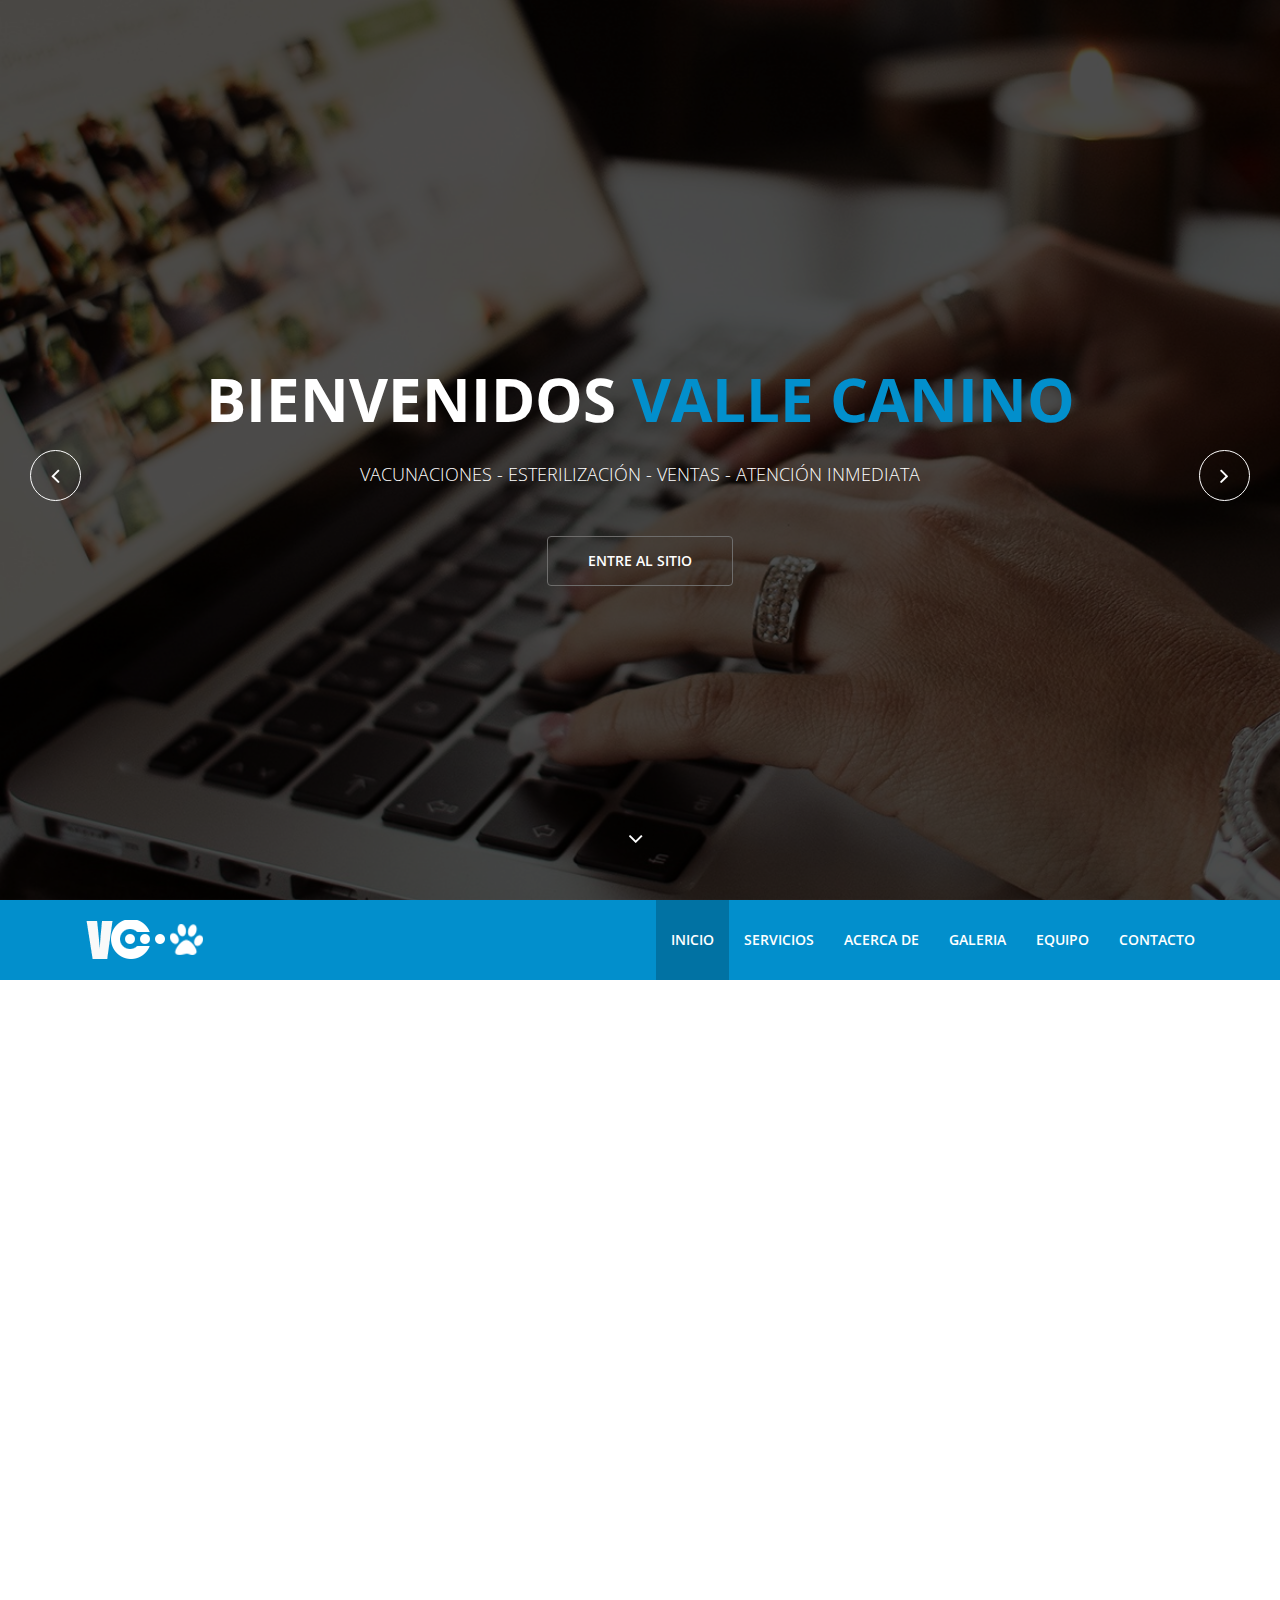
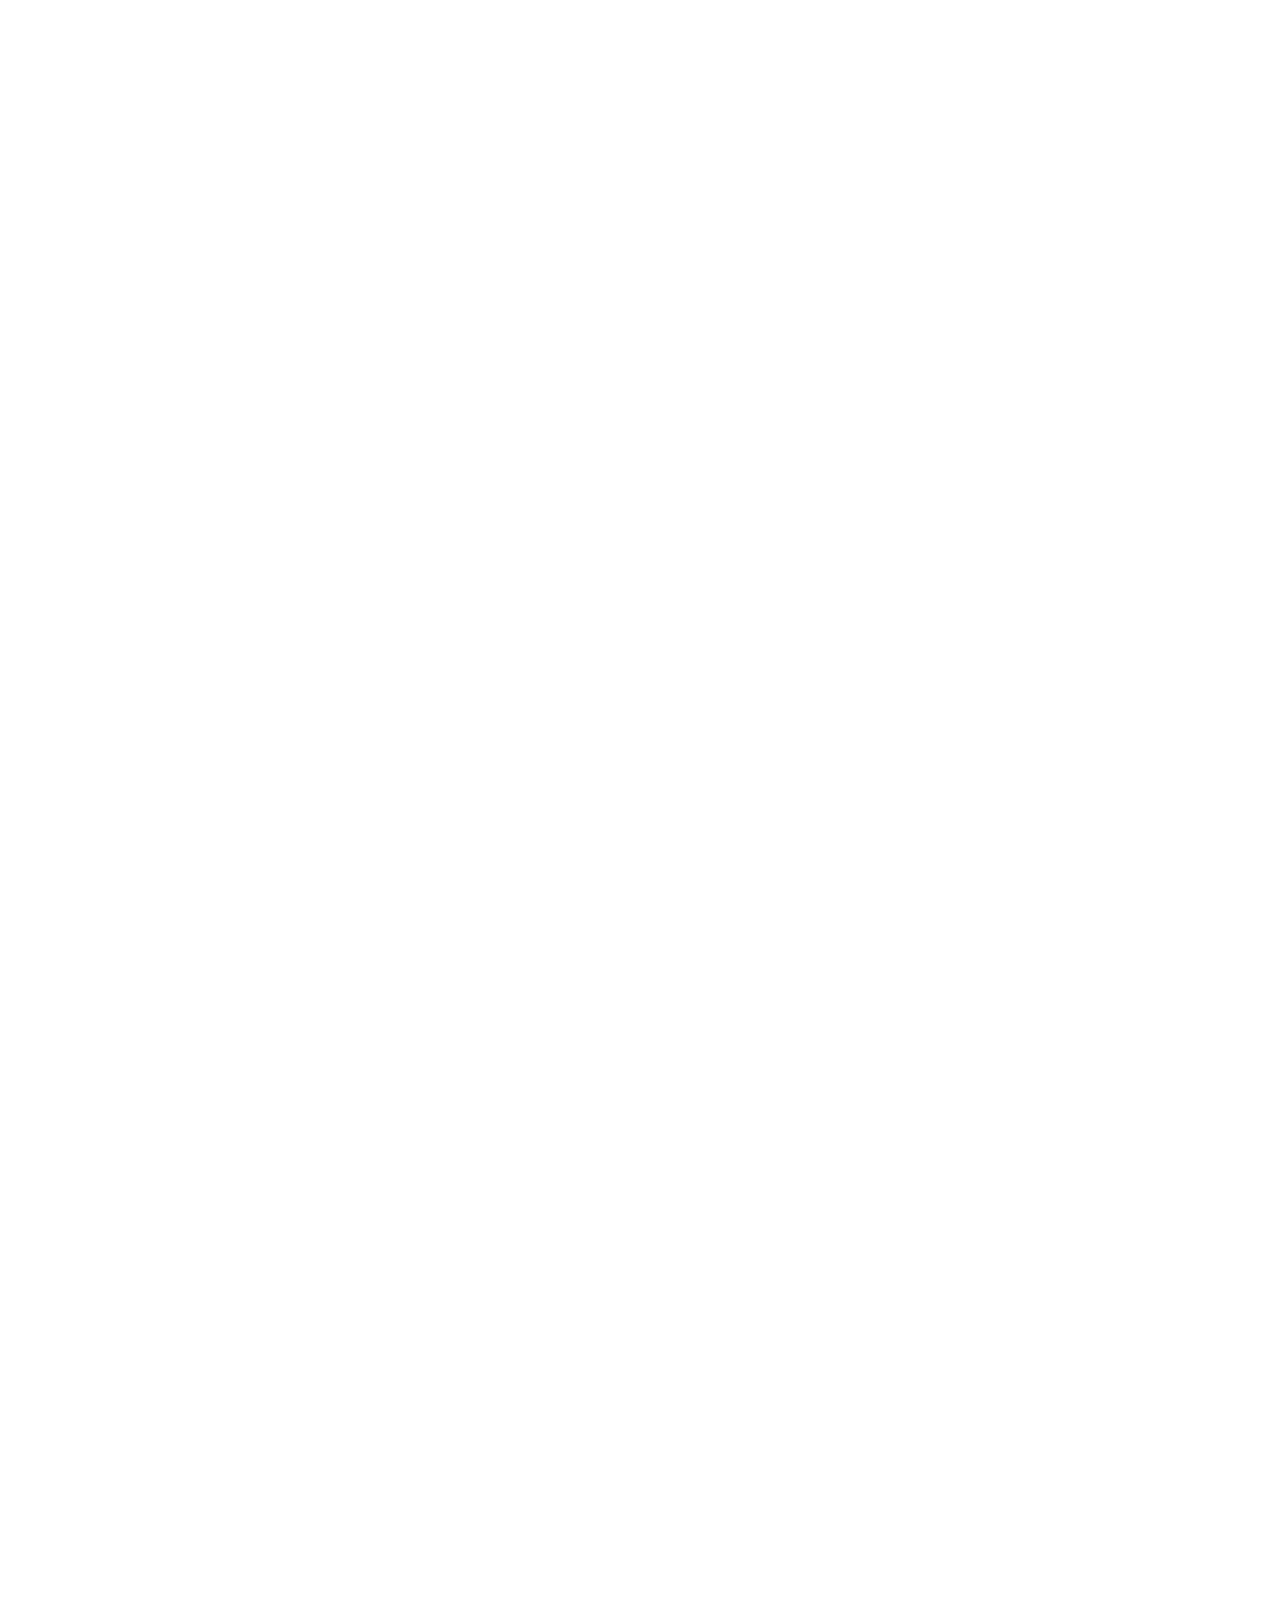
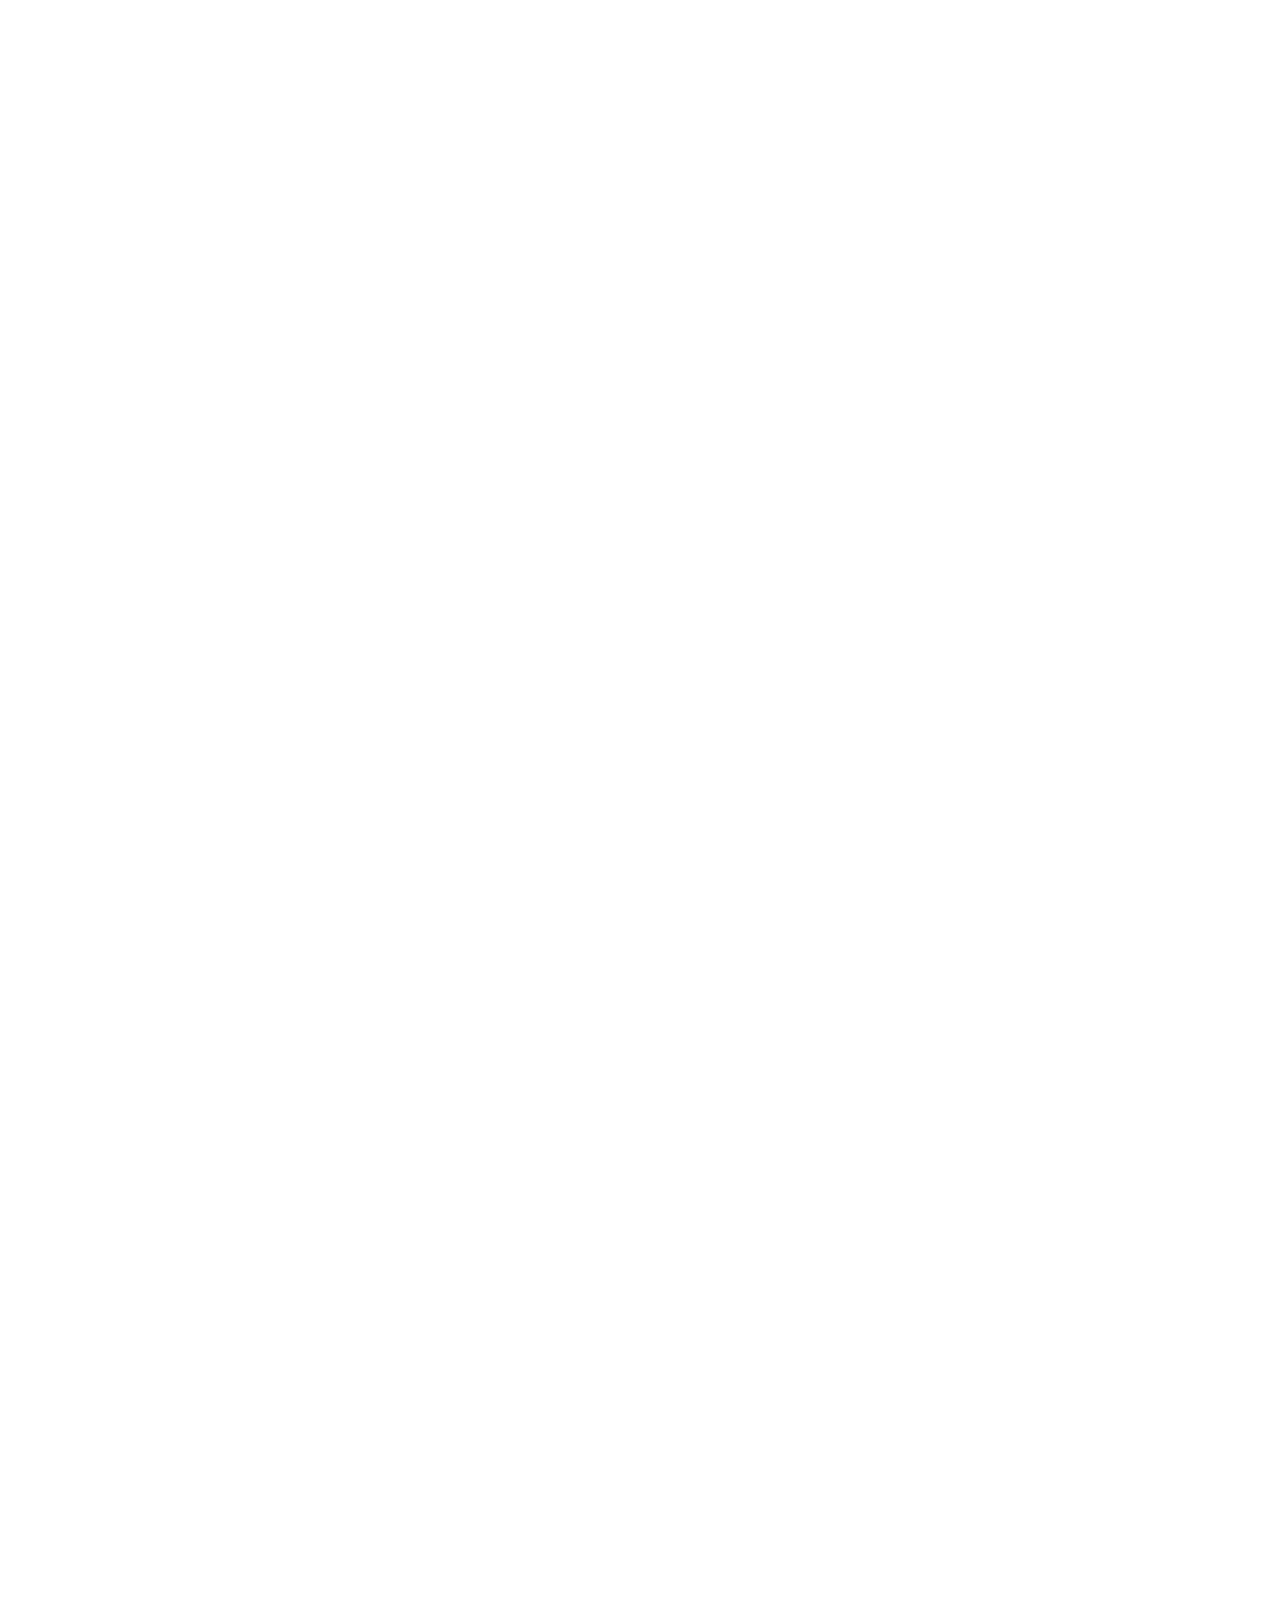
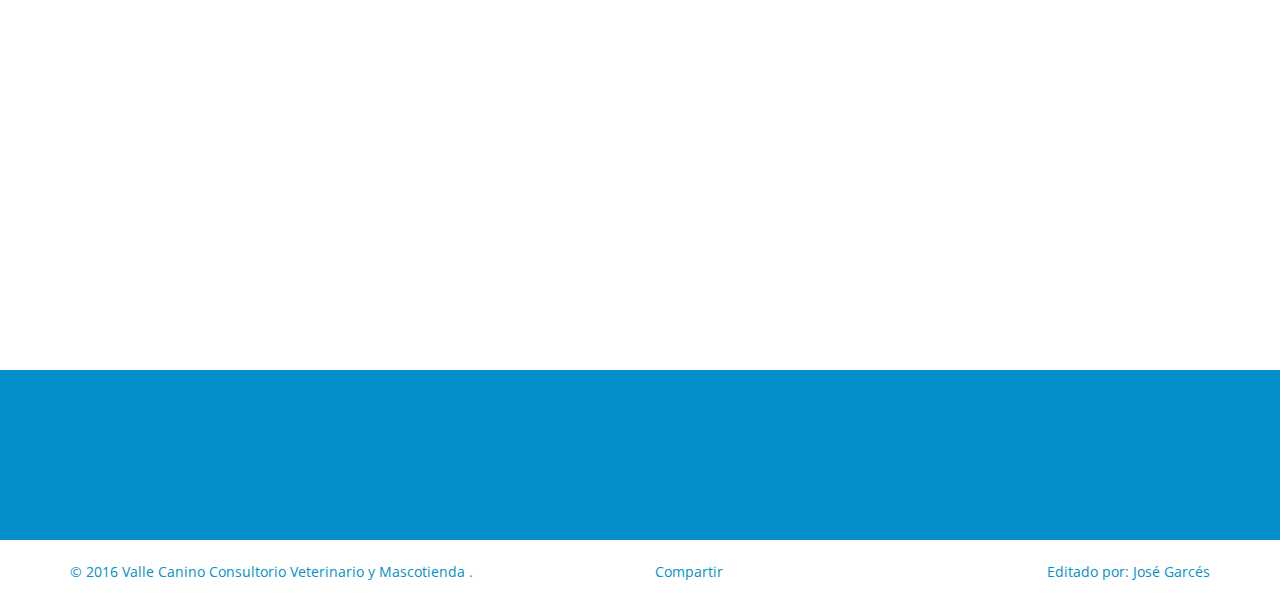
==== commit 062c5586: "Haciendo cambio a index" ====
--- a/index.html
+++ b/index.html
@@ -100,7 +100,6 @@
             <li class="scroll"><a href="#about-us">Acerca de</a></li>                     
             <li class="scroll"><a href="#portfolio">Galeria</a></li>
             <li class="scroll"><a href="#team">Equipo</a></li>
-            <li class="scroll"><a href="#blog">Blog</a></li>
             <li class="scroll"><a href="#contact">Contacto</a></li>       
           </ul>
         </div>
@@ -146,37 +145,17 @@
               <p>Tenemos accesorios, alimentos concentrados entre otros...</p>
             </div>
           </div>
-          <div class="col-sm-4 wow fadeInUp" data-wow-duration="1000ms" data-wow-delay="650ms">
-            <div class="service-icon">
-              <i class="fa fa-coffee"></i>
-            </div>
-            <div class="service-info">
-              <h3>Professional Design</h3>
-              <p>Lorem ipsum dolor sit amet, consectetur adipisicing elit, sed do eiusmod tempor incididunt ut labore et dolore</p>
-            </div>
-          </div>
-          <div class="col-sm-4 wow fadeInUp" data-wow-duration="1000ms" data-wow-delay="750ms">
-            <div class="service-icon">
-              <i class="fa fa-bitbucket"></i>
-            </div>
-            <div class="service-info">
-              <h3>App Development</h3>
-              <p>Lorem ipsum dolor sit amet, consectetur adipisicing elit, sed do eiusmod tempor incididunt ut labore et dolore</p>
-            </div>
-          </div>
-          <div class="col-sm-4 wow fadeInUp" data-wow-duration="1000ms" data-wow-delay="850ms">
-            <div class="service-icon">
-              <i class="fa fa-gift"></i>
-            </div>
-            <div class="service-info">
-              <h3>Clean Code</h3>
-              <p>Lorem ipsum dolor sit amet, consectetur adipisicing elit, sed do eiusmod tempor incididunt ut labore et dolore</p>
-            </div>
+          
           </div>
         </div>
       </div>
     </div>
-  </section><!--/#services-->
+
+
+    </section><!--/#services-->
+
+
+
   <section id="about-us" class="parallax">
     <div class="container">
       <div class="row">
@@ -433,9 +412,7 @@
                 <ul>
                   <li><a class="facebook" href="#"><i class="fa fa-facebook"></i></a></li>
                   <li><a class="twitter" href="#"><i class="fa fa-twitter"></i></a></li>
-                  <li><a class="linkedin" href="#"><i class="fa fa-linkedin"></i></a></li>
-                  <li><a class="dribbble" href="#"><i class="fa fa-dribbble"></i></a></li>
-                  <li><a class="rss" href="#"><i class="fa fa-rss"></i></a></li>
+                 
                 </ul>
               </div>
             </div>
@@ -452,10 +429,10 @@
               </div>
               <div class="social-icons">
                 <ul>
-                  <li><a class="facebook" href="#"><i class="fa fa-facebook"></i></a></li>
-                  <li><a class="twitter" href="#"><i class="fa fa-twitter"></i></a></li>
-                  <li><a class="linkedin" href="#"><i class="fa fa-linkedin"></i></a></li>
-                  <li><a class="dribbble" href="#"><i class="fa fa-dribbble"></i></a></li>
+                  <li><a class="facebook" href="https://www.facebook.com/falconjosegarces"><i class="fa fa-facebook"></i></a></li>
+                  <li><a class="twitter"  href="https://www.twitter.com/elcoriano2013" target="_blank"><i class="fa fa-twitter"></i></a></li>
+                  <li><a class="linkedin" href="https://www.youtube.com/user/garcesjose9" target="_blank"><i class="fa fa-youtube"></i></a></li>
+                  <li><a class="dribbble" href="https://github.com/Jeg72" target="_blank"><i class="fa fa-github"></i></a></li>
                   <li><a class="rss" href="#"><i class="fa fa-rss"></i></a></li>
                 </ul>
               </div>
@@ -472,107 +449,13 @@
   <!--/#pricing-->
 
   <!--/#twitter-->
-
-  <section id="blog">
-    <div class="container">
-      <div class="row">
-        <div class="heading text-center col-sm-8 col-sm-offset-2 wow fadeInUp" data-wow-duration="1200ms" data-wow-delay="300ms">
-          <h2>Blog Posts</h2>
-          <p>Lorem ipsum dolor sit amet, consectetur adipisicing elit, sed do eiusmod tempor incididunt ut labore et dolore magna aliqua ut enim ad minim veniam</p>
-        </div>
-      </div>
-      <div class="blog-posts">
-        <div class="row">
-          <div class="col-sm-4 wow fadeInUp" data-wow-duration="1000ms" data-wow-delay="400ms">
-            <div class="post-thumb">
-              <a href="#"><img class="img-responsive" src="images/blog/1.jpg" alt=""></a> 
-              <div class="post-meta">
-                <span><i class="fa fa-comments-o"></i> 3 Comments</span>
-                <span><i class="fa fa-heart"></i> 0 Likes</span> 
-              </div>
-              <div class="post-icon">
-                <i class="fa fa-pencil"></i>
-              </div>
-            </div>
-            <div class="entry-header">
-              <h3><a href="#">Lorem ipsum dolor sit amet consectetur adipisicing elit</a></h3>
-              <span class="date">June 26, 2014</span>
-              <span class="cetagory">in <strong>Photography</strong></span>
-            </div>
-            <div class="entry-content">
-              <p>Lorem ipsum dolor sit amet, consectetur adipisicing elit, sed do eiusmod tempor incididunt ut labore et dolore magna aliqua. </p>
-            </div>
-          </div>
-          <div class="col-sm-4 wow fadeInUp" data-wow-duration="1000ms" data-wow-delay="600ms">
-            <div class="post-thumb">
-              <div id="post-carousel"  class="carousel slide" data-ride="carousel">
-                <ol class="carousel-indicators">
-                  <li data-target="#post-carousel" data-slide-to="0" class="active"></li>
-                  <li data-target="#post-carousel" data-slide-to="1"></li>
-                  <li data-target="#post-carousel" data-slide-to="2"></li>
-                </ol>
-                <div class="carousel-inner">
-                  <div class="item active">
-                    <a href="#"><img class="img-responsive" src="images/blog/2.jpg" alt=""></a>
-                  </div>
-                  <div class="item">
-                    <a href="#"><img class="img-responsive" src="images/blog/1.jpg" alt=""></a>
-                  </div>
-                  <div class="item">
-                    <a href="#"><img class="img-responsive" src="images/blog/3.jpg" alt=""></a>
-                  </div>
-                </div>                               
-                <a class="blog-left-control" href="#post-carousel" role="button" data-slide="prev"><i class="fa fa-angle-left"></i></a>
-                <a class="blog-right-control" href="#post-carousel" role="button" data-slide="next"><i class="fa fa-angle-right"></i></a>
-              </div>                            
-              <div class="post-meta">
-                <span><i class="fa fa-comments-o"></i> 3 Comments</span>
-                <span><i class="fa fa-heart"></i> 0 Likes</span> 
-              </div>
-              <div class="post-icon">
-                <i class="fa fa-picture-o"></i>
-              </div>
-            </div>
-            <div class="entry-header">
-              <h3><a href="#">Lorem ipsum dolor sit amet consectetur adipisicing elit</a></h3>
-              <span class="date">June 26, 2014</span>
-              <span class="cetagory">in <strong>Photography</strong></span>
-            </div>
-            <div class="entry-content">
-              <p>Lorem ipsum dolor sit amet, consectetur adipisicing elit, sed do eiusmod tempor incididunt ut labore et dolore magna aliqua. </p>
-            </div>
-          </div>
-          <div class="col-sm-4 wow fadeInUp" data-wow-duration="1000ms" data-wow-delay="800ms">
-            <div class="post-thumb">
-              <a href="#"><img class="img-responsive" src="images/blog/3.jpg" alt=""></a>
-              <div class="post-meta">
-                <span><i class="fa fa-comments-o"></i> 3 Comments</span>
-                <span><i class="fa fa-heart"></i> 0 Likes</span> 
-              </div>
-              <div class="post-icon">
-                <i class="fa fa-video-camera"></i>
-              </div>
-            </div>
-            <div class="entry-header">
-              <h3><a href="#">Lorem ipsum dolor sit amet consectetur adipisicing elit</a></h3>
-              <span class="date">June 26, 2014</span>
-              <span class="cetagory">in <strong>Photography</strong></span>
-            </div>
-            <div class="entry-content">
-              <p>Lorem ipsum dolor sit amet, consectetur adipisicing elit, sed do eiusmod tempor incididunt ut labore et dolore magna aliqua. </p>
-            </div>
-          </div>                    
-        </div>
-        <div class="load-more wow fadeInUp" data-wow-duration="1000ms" data-wow-delay="500ms">
-          <a href="#" class="btn-loadmore"><i class="fa fa-repeat"></i> Load More</a>
-        </div>                
-      </div>
-    </div>
-  </section>
-
-
-
-                       <div id="disqus_thread"></div>
+  <!--BLOG POST -->
+
+  
+
+
+
+                      <div id="disqus_thread"></div>
 <script>
 
 /**
@@ -591,7 +474,7 @@
     (d.head || d.body).appendChild(s);
 })();
 </script>
-<noscript>Please enable JavaScript to view the <a href="https://disqus.com/?ref_noscript">comments powered by Disqus.</a></noscript>
+<noscript>Please enable JavaScript to view the <a href="https://disqus.com/?ref_noscript">comments powered by Disqus.</a></noscript> 
 
 
 
@@ -667,23 +550,6 @@
 
 
 
-
-
-
-
-
-
-
-
-
-
-
-
-
-
-
-
-
   <!--/#contact-->
   <footer id="footer">
     <div class="footer-top wow fadeInUp" data-wow-duration="1000ms" data-wow-delay="300ms">
@@ -698,7 +564,7 @@
             <li><a class="dribbble" href="http://www.facebook.com/vallecanino" target="_blank""><i class="fa fa-facebook"></i></a></li>
             <li><a class="facebook" href="http://www.instagram.com/vallecanino" target="_blank""><i class="fa fa-instagram"></i></a></li>
             <li><a class="linkedin" href="http://www.youtube.com/vallecanino" target="_blank""><i class="fa fa-youtube"></i></a></li>
-            <li><a class="linkedin" href="http://www.youtube.com/vallecanino" target="_blank""><i class="fa fa-rss"></i></a></li>
+            <li><a class="linkedin" href="http://www.vallecanino.com.ve/rss.xml" target="_blank""><i class="fa fa-rss"></i></a></li>
             
           </ul>
         </div>
@@ -709,23 +575,14 @@
 
 
     <div id="fb-root"></div>
-<script>(function(d, s, id) {
-  var js, fjs = d.getElementsByTagName(s)[0];
-  if (d.getElementById(id)) return;
-  js = d.createElement(s); js.id = id;
-  js.src = "//connect.facebook.net/es_ES/sdk.js#xfbml=1&version=v2.7&appId=1007477085984437";
-  fjs.parentNode.insertBefore(js, fjs);
-}(document, 'script', 'facebook-jssdk'));</script>
-
-
-
-
-<script>
-// Inhabilitar el botón derecho
-var DADrccolor = "#F1F1F1";
-//var DADrcimage = "https://lh5.googleusercontent.com/-70ZyK7Gt4XE/VI8sxCvJGII/AAAAAAAAGd0/RZA9e6iSJBM/s300/superheroe.png";
-var DADrcimage ="images/superheroe.png"
-</script>
+    <script>(function(d, s, id) {
+      var js, fjs = d.getElementsByTagName(s)[0];
+           if (d.getElementById(id)) return;
+           js = d.createElement(s); js.id = id;
+           js.src = "//connect.facebook.net/es_ES/sdk.js#xfbml=1&version=v2.7&appId=1007477085984437";
+           fjs.parentNode.insertBefore(js, fjs);
+}          (document, 'script', 'facebook-jssdk'));</script>
+
 
 
 
@@ -740,7 +597,7 @@
             <p>&copy; 2016 Valle Canino Consultorio Veterinario y Mascotienda .</p>
           </div>
           <div class="col-sm-6">
-            <p class="pull-right">Editado por: <a href="http://designscrazed.org/">José Garcés</a></p>
+            <p class="pull-right">Editado por: <a href="mailto:falconjosegarces@gmail.com">José Garcés</a></p>
              <div class="fb-share-button" data-href="https://www.facebook.com/Vallecanino/" data-layout="box_count" data-size="small" data-mobile-iframe="true"><a class="fb-xfbml-parse-ignore" target="_blank" href="https://www.facebook.com/sharer/sharer.php?u=https%3A%2F%2Fwww.facebook.com%2FVallecanino%2F&amp;src=sdkpreparse">Compartir</a></div>
           </div>
         </div>
